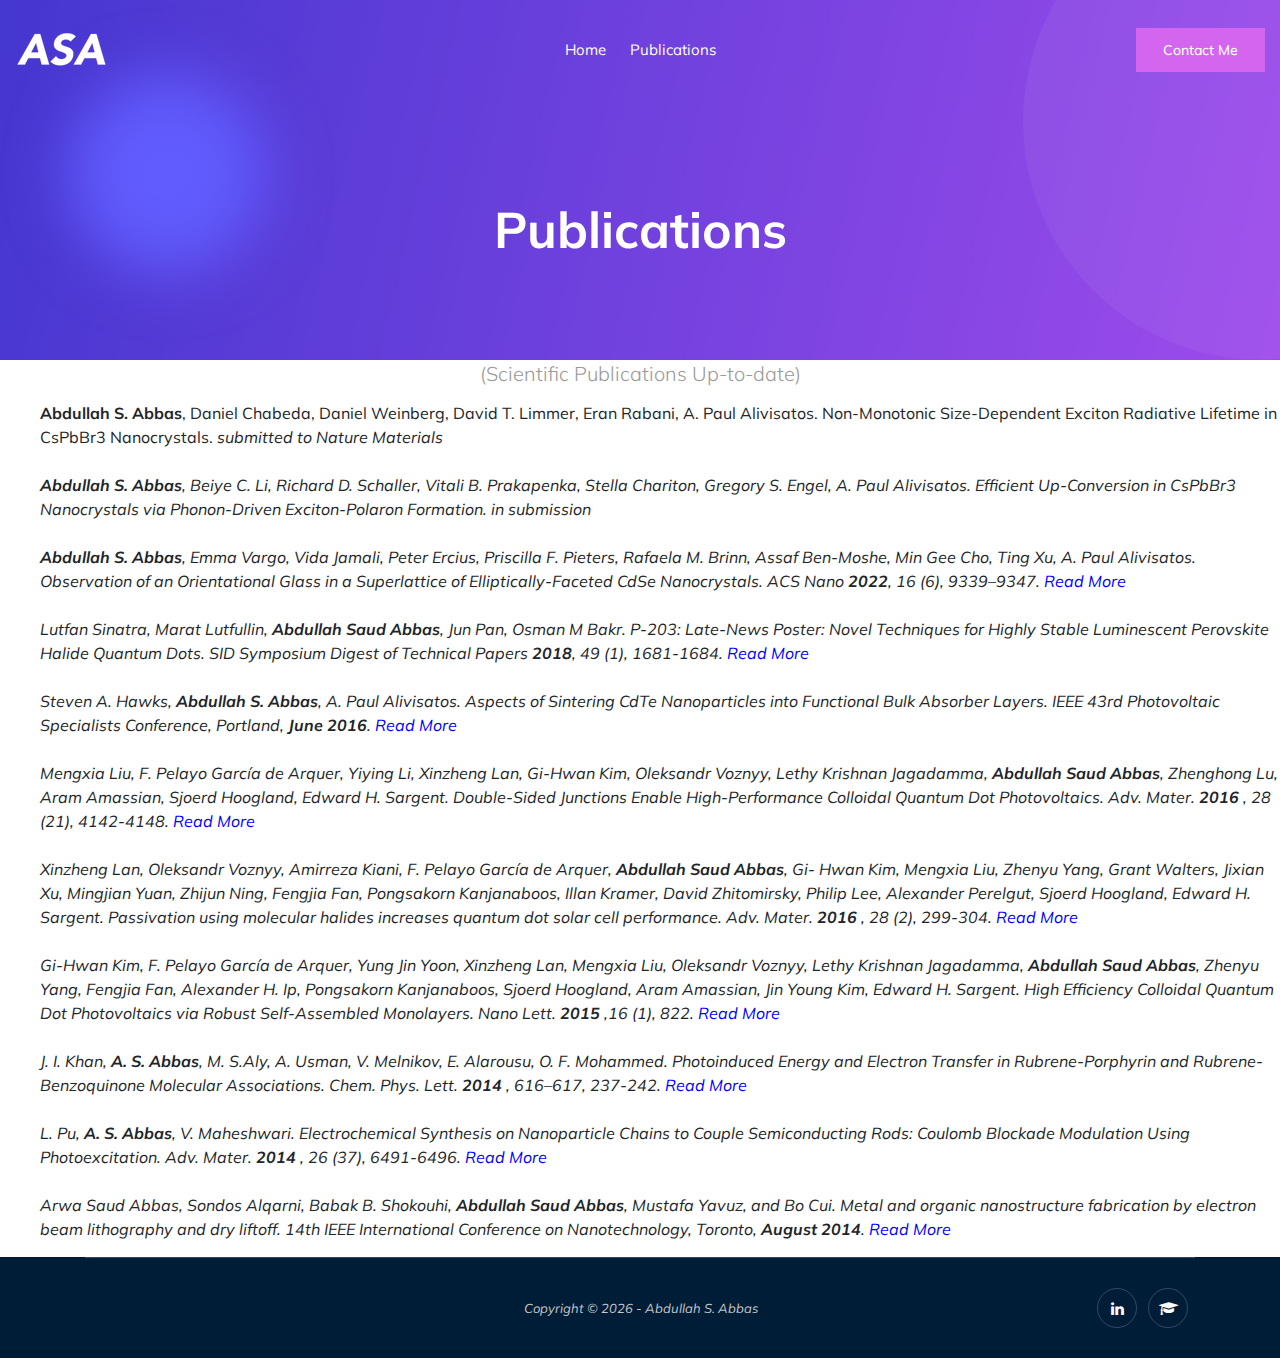
==== publications.html @ f36cd2f8 "Update publications.html" ====
<!doctype html>
<html class="no-js" lang="zxx">

<head>
    <meta charset="utf-8">
    <meta http-equiv="x-ua-compatible" content="ie=edge">
    <title>ASA</title>
    <meta name="description" content="">
    <meta name="viewport" content="width=device-width, initial-scale=1">

    <!-- <link rel="manifest" href="site.webmanifest"> -->
    <!-- Place favicon.ico in the root directory -->

    <!-- CSS here -->
    <link rel="stylesheet" href="css/bootstrap.min.css">
    <link rel="stylesheet" href="css/owl.carousel.min.css">
    <link rel="stylesheet" href="css/magnific-popup.css">
    <link rel="stylesheet" href="css/font-awesome.min.css">
    <link rel="stylesheet" href="css/themify-icons.css">
    <link rel="stylesheet" href="css/nice-select.css">
    <link rel="stylesheet" href="css/flaticon.css">
    <link rel="stylesheet" href="css/gijgo.css">
    <link rel="stylesheet" href="css/animate.min.css">
    <link rel="stylesheet" href="css/slick.css">
    <link rel="stylesheet" href="css/slicknav.css">
    <link rel="stylesheet" href="css/style.css">
    <!-- <link rel="stylesheet" href="css/responsive.css"> -->
</head>

<body>
    <!--[if lte IE 9]>
            <p class="browserupgrade">You are using an <strong>outdated</strong> browser. Please <a href="https://browsehappy.com/">upgrade your browser</a> to improve your experience and security.</p>
        <![endif]-->

    <!-- header-start -->
    <header>
        <div class="header-area ">
            <div id="sticky-header" class="main-header-area">
                <div class="container-fluid">
                    <div class="row align-items-center">
                        <div class="col-xl-3 col-lg-2">
                            <div class="logo">
                                <a href="index.html">
                                    <img src="img/logo.png" alt="">
                                </a>
                            </div>
                        </div>
                        <div class="col-xl-6 col-lg-7">
                            <div class="main-menu  d-none d-lg-block">
                                <nav>
                                    <ul id="navigation">
                                        <li><a class="active" href="index.html">home</a></li>
                                        <li><a href="publications.html">Publications</a></li>
                                    </ul>
                                </nav>
                            </div>
                        </div>
                        <div class="col-xl-3 col-lg-3 d-none d-lg-block">
                            <div class="Appointment">
                                <div class="book_btn d-none d-lg-block">
                                    <a  href = "mailto: abdullahsaudabbas@gmail.com">Contact Me</a>
                                </div>
                            </div>
                        </div>
                        <div class="col-12">
                            <div class="mobile_menu d-block d-lg-none"></div>
                        </div>
                    </div>

                </div>
            </div>
        </div>
    </header>
    <!-- header-end -->

    <!-- bradcam_area  -->
    <div class="bradcam_area bradcam_bg_1">
        <div class="container">
            <div class="row">
                <div class="col-xl-12">
                    <div class="bradcam_text text-center">
                        <h3>Publications</h3>
                    </div>
                </div>
            </div>
        </div>
    </div>
    <!-- /bradcam_area  -->
    <!-- Publication Page -->
		<div id="publication" class="publication">
			<div class="container"></div>
				<section>
					<div id="page-header" class="publication">
		     		<p style="font-size: 20px; color: #999; text-align: center;">(Scientific Publications Up-to-date)</p>
		     	</div>
		     	<div class="publist">
		     		<ol>
			<li><strong>Abdullah S. Abbas</strong>, Daniel Chabeda, Daniel Weinberg, David T. Limmer, Eran Rabani, A. Paul Alivisatos. 
                            Non-Monotonic Size-Dependent Exciton Radiative Lifetime in CsPbBr3 Nanocrystals.
                             <i>submitted to Nature Materials</li>
                            <br>

		     	<li><strong>Abdullah S. Abbas</strong>, Beiye C. Li, Richard D. Schaller, Vitali B. Prakapenka, Stella Chariton, Gregory S. Engel, A. Paul Alivisatos. 
                            Efficient Up-Conversion in CsPbBr3 Nanocrystals via Phonon-Driven Exciton-Polaron Formation.
                             <i>in submission</li>
                            <br>
					
                        <li><strong>Abdullah S. Abbas</strong>, Emma Vargo, Vida Jamali, Peter Ercius, Priscilla F. Pieters, Rafaela M. Brinn, Assaf Ben-Moshe, Min Gee Cho, Ting Xu, A. Paul Alivisatos. 
                            Observation of an Orientational Glass in a Superlattice of Elliptically-Faceted CdSe Nanocrystals.
                             <i>ACS Nano <strong>2022</strong>, 16 (6),</i> 9339–9347. <a href="https://pubs.acs.org/doi/full/10.1021/acsnano.2c02014" target="_blank" style="color:blue">Read More</a></li>
                            <br>

                        <li>Lutfan Sinatra, Marat Lutfullin, <strong> Abdullah Saud Abbas</strong>, Jun Pan, Osman M Bakr. 
                            P‐203: Late‐News Poster: Novel Techniques for Highly Stable Luminescent Perovskite Halide Quantum Dots.
                            <i>SID Symposium Digest of Technical Papers <strong>2018</strong>, 49 (1),</i> 1681-1684. <a href="https://sid.onlinelibrary.wiley.com/doi/abs/10.1002/sdtp.12463" target="_blank" style="color:blue">Read More</a></li>
                            <br>
		     			<li>Steven A. Hawks, <strong> Abdullah S. Abbas</strong>, A. Paul Alivisatos. Aspects of Sintering CdTe Nanoparticles
									into Functional Bulk Absorber Layers. <i>IEEE 43rd Photovoltaic Specialists Conference, Portland, <strong>June 2016</strong>.</i> <a href="http://ieeexplore.ieee.org/abstract/document/7749631/" target="_blank" style="color:blue">Read More</a></li> 
                                <br>
                        <li>Mengxia Liu, F. Pelayo García de Arquer, Yiying Li, Xinzheng Lan, Gi-Hwan Kim, Oleksandr Voznyy, Lethy
                                Krishnan Jagadamma, <strong>Abdullah Saud Abbas</strong>, Zhenghong Lu, Aram Amassian, Sjoerd Hoogland, Edward
                                H. Sargent. Double-Sided Junctions Enable High-Performance Colloidal Quantum Dot Photovoltaics.
                                <i>Adv. Mater. <strong>2016</strong> , 28 (21),</i> 4142-4148. <a href="http://onlinelibrary.wiley.com/doi/10.1002/adma.201506213/full" target="_blank" style="color:blue">Read More</a></li>
                                <br>
                        <li>Xinzheng Lan, Oleksandr Voznyy, Amirreza Kiani, F. Pelayo García de Arquer, <strong>Abdullah Saud Abbas</strong>, Gi-
                                Hwan Kim, Mengxia Liu, Zhenyu Yang, Grant Walters, Jixian Xu, Mingjian Yuan, Zhijun Ning, Fengjia Fan,
                                Pongsakorn Kanjanaboos, Illan Kramer, David Zhitomirsky, Philip Lee, Alexander Perelgut, Sjoerd Hoogland, Edward H. Sargent. Passivation using molecular halides increases quantum dot solar cell
                                performance. <i>Adv. Mater. <strong>2016</strong> , 28 (2),</i> 299-304. <a href="http://onlinelibrary.wiley.com/doi/10.1002/adma.201503657/full" target="_blank" style="color:blue">Read More</a></li>
                                <br>
                        <li>Gi-Hwan Kim, F. Pelayo García de Arquer, Yung Jin Yoon, Xinzheng Lan, Mengxia Liu, Oleksandr
                                Voznyy, Lethy Krishnan Jagadamma, <strong> Abdullah Saud Abbas</strong>, Zhenyu Yang, Fengjia Fan, Alexander H. Ip,
                                Pongsakorn Kanjanaboos, Sjoerd Hoogland, Aram Amassian, Jin Young Kim, Edward H. Sargent. High
                                Efficiency Colloidal Quantum Dot Photovoltaics via Robust Self-Assembled Monolayers. <i>Nano Lett. <strong>2015</strong> ,16 (1),</i> 822. <a href="http://pubs.acs.org/doi/abs/10.1021/acs.nanolett.5b03677" target="_blank" style="color:blue">Read More</a></li>
                                <br>
                        <li>J. I. Khan, <strong>A. S. Abbas</strong>, M. S.Aly, A. Usman, V. Melnikov, E. Alarousu, O. F. Mohammed.
                                Photoinduced Energy and Electron Transfer in Rubrene-Porphyrin and Rubrene-Benzoquinone Molecular
                                Associations. <i>Chem. Phys. Lett. <strong>2014</strong> , 616–617,</i> 237-242. <a href="http://www.sciencedirect.com/science/article/pii/S0009261414009002" target="_blank" style="color:blue">Read More</a></li>
                                <br>
                        <li>L. Pu, <strong>A. S. Abbas</strong>, V. Maheshwari. Electrochemical Synthesis on Nanoparticle Chains to Couple
                                Semiconducting Rods: Coulomb Blockade Modulation Using Photoexcitation. <i>Adv. Mater. <strong>2014</strong> , 26 (37),</i> 6491-6496. <a href="http://onlinelibrary.wiley.com/doi/10.1002/adma.201402034/full" target="_blank" style="color:blue">Read More</a></li>
                                <br>
                        <li>Arwa Saud Abbas, Sondos Alqarni, Babak B. Shokouhi, <strong>Abdullah Saud Abbas</strong>, Mustafa Yavuz, and Bo
                                Cui. Metal and organic nanostructure fabrication by electron beam lithography and dry liftoff. <i>14th IEEE
                                International Conference on Nanotechnology, Toronto, <strong>August 2014</strong>.</i> <a href="http://ieeexplore.ieee.org/abstract/document/6968083/" target="_blank" style="color:blue">Read More</a></li>
		     		</ol>
		    </section>
		  </div>
		</div>
    
    <!-- <div class="discuss_projects">
        <div class="container">
            <div class="row">
                <div class="col-xl-12">
                    <div class="project_text text-center">
                        <h3>Let’s discuss for a project</h3>
                        <p>Lorem ipsum dolor sit amet, consectetur adipiscing elit sed do eiusmod tempor <br> incididunt ut labore et dolore magna aliqua.</p>
                        <a class="boxed-btn3" href="#">Start Talking</a>
                    </div>
                </div>
            </div>
        </div>
    </div> -->

    <!-- footer start -->
    <footer class="footer">
        <div class="copy-right_text">
            <div class="container">
                <div class="footer_border"></div>
                    <div class="col-xl-12">
                        <div class="row text-center">
                            <p class="copy_right text-center"; style="margin:auto auto; padding-left: 100px;">
                                Copyright &copy; <script>document.write(new Date().getFullYear());</script> - Abdullah S. Abbas 
                            </p>
                            <div class="socail_links">
                                <ul>
                                    <li><a href="https://www.linkedin.com/in/abdullah-saud-abbas-59012340/" target="_blank"> <i class="fa fa-linkedin"></i> </a></li>
                                    <li><a href="https://scholar.google.com/citations?hl=en&user=E15Zx_EAAAAJ" target="_blank"> <i class="fa fa-graduation-cap"></i> </a></li>
                                </ul>
                            </div>
                        </div>
                    </div>
                </div>
            </div>
        </div>
    </footer>
    <!--/ footer end  -->

    <!-- JS here -->
    <script src="js/vendor/modernizr-3.5.0.min.js"></script>
    <script src="js/vendor/jquery-1.12.4.min.js"></script>
    <script src="js/popper.min.js"></script>
    <script src="js/bootstrap.min.js"></script>
    <script src="js/owl.carousel.min.js"></script>
    <script src="js/isotope.pkgd.min.js"></script>
    <script src="js/ajax-form.js"></script>
    <script src="js/waypoints.min.js"></script>
    <script src="js/jquery.counterup.min.js"></script>
    <script src="js/imagesloaded.pkgd.min.js"></script>
    <script src="js/scrollIt.js"></script>
    <script src="js/jquery.scrollUp.min.js"></script>
    <script src="js/wow.min.js"></script>
    <script src="js/nice-select.min.js"></script>
    <script src="js/jquery.slicknav.min.js"></script>
    <script src="js/jquery.magnific-popup.min.js"></script>
    <script src="js/plugins.js"></script>
    <script src="js/gijgo.min.js"></script>

    <!--contact js-->
    <script src="js/contact.js"></script>
    <script src="js/jquery.ajaxchimp.min.js"></script>
    <script src="js/jquery.form.js"></script>
    <script src="js/jquery.validate.min.js"></script>
    <script src="js/mail-script.js"></script>

    <script src="js/main.js"></script>
</body>

</html>
---- css/themify-icons.css ----
@font-face {
	font-family: 'themify';
	src:url('../fonts/themify.eot?-fvbane');
	src:url('../fonts/themify.eot?#iefix-fvbane') format('embedded-opentype'),
		url('../fonts/themify.woff?-fvbane') format('woff'),
		url('../fonts/themify.ttf?-fvbane') format('truetype'),
		url('../fonts/themify.svg?-fvbane#themify') format('svg');
	font-weight: normal;
	font-style: normal;
}

[class^="ti-"], [class*=" ti-"] {
	font-family: 'themify';
	/* speak: none; */
	font-style: normal;
	font-weight: normal;
	font-variant: normal;
	text-transform: none;
	line-height: 1;

	/* Better Font Rendering =========== */
	-webkit-font-smoothing: antialiased;
	-moz-osx-font-smoothing: grayscale;
}

.ti-wand:before {
	content: "\e600";
}
.ti-volume:before {
	content: "\e601";
}
.ti-user:before {
	content: "\e602";
}
.ti-unlock:before {
	content: "\e603";
}
.ti-unlink:before {
	content: "\e604";
}
.ti-trash:before {
	content: "\e605";
}
.ti-thought:before {
	content: "\e606";
}
.ti-target:before {
	content: "\e607";
}
.ti-tag:before {
	content: "\e608";
}
.ti-tablet:before {
	content: "\e609";
}
.ti-star:before {
	content: "\e60a";
}
.ti-spray:before {
	content: "\e60b";
}
.ti-signal:before {
	content: "\e60c";
}
.ti-shopping-cart:before {
	content: "\e60d";
}
.ti-shopping-cart-full:before {
	content: "\e60e";
}
.ti-settings:before {
	content: "\e60f";
}
.ti-search:before {
	content: "\e610";
}
.ti-zoom-in:before {
	content: "\e611";
}
.ti-zoom-out:before {
	content: "\e612";
}
.ti-cut:before {
	content: "\e613";
}
.ti-ruler:before {
	content: "\e614";
}
.ti-ruler-pencil:before {
	content: "\e615";
}
.ti-ruler-alt:before {
	content: "\e616";
}
.ti-bookmark:before {
	content: "\e617";
}
.ti-bookmark-alt:before {
	content: "\e618";
}
.ti-reload:before {
	content: "\e619";
}
.ti-plus:before {
	content: "\e61a";
}
.ti-pin:before {
	content: "\e61b";
}
.ti-pencil:before {
	content: "\e61c";
}
.ti-pencil-alt:before {
	content: "\e61d";
}
.ti-paint-roller:before {
	content: "\e61e";
}
.ti-paint-bucket:before {
	content: "\e61f";
}
.ti-na:before {
	content: "\e620";
}
.ti-mobile:before {
	content: "\e621";
}
.ti-minus:before {
	content: "\e622";
}
.ti-medall:before {
	content: "\e623";
}
.ti-medall-alt:before {
	content: "\e624";
}
.ti-marker:before {
	content: "\e625";
}
.ti-marker-alt:before {
	content: "\e626";
}
.ti-arrow-up:before {
	content: "\e627";
}
.ti-arrow-right:before {
	content: "\e628";
}
.ti-arrow-left:before {
	content: "\e629";
}
.ti-arrow-down:before {
	content: "\e62a";
}
.ti-lock:before {
	content: "\e62b";
}
.ti-location-arrow:before {
	content: "\e62c";
}
.ti-link:before {
	content: "\e62d";
}
.ti-layout:before {
	content: "\e62e";
}
.ti-layers:before {
	content: "\e62f";
}
.ti-layers-alt:before {
	content: "\e630";
}
.ti-key:before {
	content: "\e631";
}
.ti-import:before {
	content: "\e632";
}
.ti-image:before {
	content: "\e633";
}
.ti-heart:before {
	content: "\e634";
}
.ti-heart-broken:before {
	content: "\e635";
}
.ti-hand-stop:before {
	content: "\e636";
}
.ti-hand-open:before {
	content: "\e637";
}
.ti-hand-drag:before {
	content: "\e638";
}
.ti-folder:before {
	content: "\e639";
}
.ti-flag:before {
	content: "\e63a";
}
.ti-flag-alt:before {
	content: "\e63b";
}
.ti-flag-alt-2:before {
	content: "\e63c";
}
.ti-eye:before {
	content: "\e63d";
}
.ti-export:before {
	content: "\e63e";
}
.ti-exchange-vertical:before {
	content: "\e63f";
}
.ti-desktop:before {
	content: "\e640";
}
.ti-cup:before {
	content: "\e641";
}
.ti-crown:before {
	content: "\e642";
}
.ti-comments:before {
	content: "\e643";
}
.ti-comment:before {
	content: "\e644";
}
.ti-comment-alt:before {
	content: "\e645";
}
.ti-close:before {
	content: "\e646";
}
.ti-clip:before {
	content: "\e647";
}
.ti-angle-up:before {
	content: "\e648";
}
.ti-angle-right:before {
	content: "\e649";
}
.ti-angle-left:before {
	content: "\e64a";
}
.ti-angle-down:before {
	content: "\e64b";
}
.ti-check:before {
	content: "\e64c";
}
.ti-check-box:before {
	content: "\e64d";
}
.ti-camera:before {
	content: "\e64e";
}
.ti-announcement:before {
	content: "\e64f";
}
.ti-brush:before {
	content: "\e650";
}
.ti-briefcase:before {
	content: "\e651";
}
.ti-bolt:before {
	content: "\e652";
}
.ti-bolt-alt:before {
	content: "\e653";
}
.ti-blackboard:before {
	content: "\e654";
}
.ti-bag:before {
	content: "\e655";
}
.ti-move:before {
	content: "\e656";
}
.ti-arrows-vertical:before {
	content: "\e657";
}
.ti-arrows-horizontal:before {
	content: "\e658";
}
.ti-fullscreen:before {
	content: "\e659";
}
.ti-arrow-top-right:before {
	content: "\e65a";
}
.ti-arrow-top-left:before {
	content: "\e65b";
}
.ti-arrow-circle-up:before {
	content: "\e65c";
}
.ti-arrow-circle-right:before {
	content: "\e65d";
}
.ti-arrow-circle-left:before {
	content: "\e65e";
}
.ti-arrow-circle-down:before {
	content: "\e65f";
}
.ti-angle-double-up:before {
	content: "\e660";
}
.ti-angle-double-right:before {
	content: "\e661";
}
.ti-angle-double-left:before {
	content: "\e662";
}
.ti-angle-double-down:before {
	content: "\e663";
}
.ti-zip:before {
	content: "\e664";
}
.ti-world:before {
	content: "\e665";
}
.ti-wheelchair:before {
	content: "\e666";
}
.ti-view-list:before {
	content: "\e667";
}
.ti-view-list-alt:before {
	content: "\e668";
}
.ti-view-grid:before {
	content: "\e669";
}
.ti-uppercase:before {
	content: "\e66a";
}
.ti-upload:before {
	content: "\e66b";
}
.ti-underline:before {
	content: "\e66c";
}
.ti-truck:before {
	content: "\e66d";
}
.ti-timer:before {
	content: "\e66e";
}
.ti-ticket:before {
	content: "\e66f";
}
.ti-thumb-up:before {
	content: "\e670";
}
.ti-thumb-down:before {
	content: "\e671";
}
.ti-text:before {
	content: "\e672";
}
.ti-stats-up:before {
	content: "\e673";
}
.ti-stats-down:before {
	content: "\e674";
}
.ti-split-v:before {
	content: "\e675";
}
.ti-split-h:before {
	content: "\e676";
}
.ti-smallcap:before {
	content: "\e677";
}
.ti-shine:before {
	content: "\e678";
}
.ti-shift-right:before {
	content: "\e679";
}
.ti-shift-left:before {
	content: "\e67a";
}
.ti-shield:before {
	content: "\e67b";
}
.ti-notepad:before {
	content: "\e67c";
}
.ti-server:before {
	content: "\e67d";
}
.ti-quote-right:before {
	content: "\e67e";
}
.ti-quote-left:before {
	content: "\e67f";
}
.ti-pulse:before {
	content: "\e680";
}
.ti-printer:before {
	content: "\e681";
}
.ti-power-off:before {
	content: "\e682";
}
.ti-plug:before {
	content: "\e683";
}
.ti-pie-chart:before {
	content: "\e684";
}
.ti-paragraph:before {
	content: "\e685";
}
.ti-panel:before {
	content: "\e686";
}
.ti-package:before {
	content: "\e687";
}
.ti-music:before {
	content: "\e688";
}
.ti-music-alt:before {
	content: "\e689";
}
.ti-mouse:before {
	content: "\e68a";
}
.ti-mouse-alt:before {
	content: "\e68b";
}
.ti-money:before {
	content: "\e68c";
}
.ti-microphone:before {
	content: "\e68d";
}
.ti-menu:before {
	content: "\e68e";
}
.ti-menu-alt:before {
	content: "\e68f";
}
.ti-map:before {
	content: "\e690";
}
.ti-map-alt:before {
	content: "\e691";
}
.ti-loop:before {
	content: "\e692";
}
.ti-location-pin:before {
	content: "\e693";
}
.ti-list:before {
	content: "\e694";
}
.ti-light-bulb:before {
	content: "\e695";
}
.ti-Italic:before {
	content: "\e696";
}
.ti-info:before {
	content: "\e697";
}
.ti-infinite:before {
	content: "\e698";
}
.ti-id-badge:before {
	content: "\e699";
}
.ti-hummer:before {
	content: "\e69a";
}
.ti-home:before {
	content: "\e69b";
}
.ti-help:before {
	content: "\e69c";
}
.ti-headphone:before {
	content: "\e69d";
}
.ti-harddrives:before {
	content: "\e69e";
}
.ti-harddrive:before {
	content: "\e69f";
}
.ti-gift:before {
	content: "\e6a0";
}
.ti-game:before {
	content: "\e6a1";
}
.ti-filter:before {
	content: "\e6a2";
}
.ti-files:before {
	content: "\e6a3";
}
.ti-file:before {
	content: "\e6a4";
}
.ti-eraser:before {
	content: "\e6a5";
}
.ti-envelope:before {
	content: "\e6a6";
}
.ti-download:before {
	content: "\e6a7";
}
.ti-direction:before {
	content: "\e6a8";
}
.ti-direction-alt:before {
	content: "\e6a9";
}
.ti-dashboard:before {
	content: "\e6aa";
}
.ti-control-stop:before {
	content: "\e6ab";
}
.ti-control-shuffle:before {
	content: "\e6ac";
}
.ti-control-play:before {
	content: "\e6ad";
}
.ti-control-pause:before {
	content: "\e6ae";
}
.ti-control-forward:before {
	content: "\e6af";
}
.ti-control-backward:before {
	content: "\e6b0";
}
.ti-cloud:before {
	content: "\e6b1";
}
.ti-cloud-up:before {
	content: "\e6b2";
}
.ti-cloud-down:before {
	content: "\e6b3";
}
.ti-clipboard:before {
	content: "\e6b4";
}
.ti-car:before {
	content: "\e6b5";
}
.ti-calendar:before {
	content: "\e6b6";
}
.ti-book:before {
	content: "\e6b7";
}
.ti-bell:before {
	content: "\e6b8";
}
.ti-basketball:before {
	content: "\e6b9";
}
.ti-bar-chart:before {
	content: "\e6ba";
}
.ti-bar-chart-alt:before {
	content: "\e6bb";
}
.ti-back-right:before {
	content: "\e6bc";
}
.ti-back-left:before {
	content: "\e6bd";
}
.ti-arrows-corner:before {
	content: "\e6be";
}
.ti-archive:before {
	content: "\e6bf";
}
.ti-anchor:before {
	content: "\e6c0";
}
.ti-align-right:before {
	content: "\e6c1";
}
.ti-align-left:before {
	content: "\e6c2";
}
.ti-align-justify:before {
	content: "\e6c3";
}
.ti-align-center:before {
	content: "\e6c4";
}
.ti-alert:before {
	content: "\e6c5";
}
.ti-alarm-clock:before {
	content: "\e6c6";
}
.ti-agenda:before {
	content: "\e6c7";
}
.ti-write:before {
	content: "\e6c8";
}
.ti-window:before {
	content: "\e6c9";
}
.ti-widgetized:before {
	content: "\e6ca";
}
.ti-widget:before {
	content: "\e6cb";
}
.ti-widget-alt:before {
	content: "\e6cc";
}
.ti-wallet:before {
	content: "\e6cd";
}
.ti-video-clapper:before {
	content: "\e6ce";
}
.ti-video-camera:before {
	content: "\e6cf";
}
.ti-vector:before {
	content: "\e6d0";
}
.ti-themify-logo:before {
	content: "\e6d1";
}
.ti-themify-favicon:before {
	content: "\e6d2";
}
.ti-themify-favicon-alt:before {
	content: "\e6d3";
}
.ti-support:before {
	content: "\e6d4";
}
.ti-stamp:before {
	content: "\e6d5";
}
.ti-split-v-alt:before {
	content: "\e6d6";
}
.ti-slice:before {
	content: "\e6d7";
}
.ti-shortcode:before {
	content: "\e6d8";
}
.ti-shift-right-alt:before {
	content: "\e6d9";
}
.ti-shift-left-alt:before {
	content: "\e6da";
}
.ti-ruler-alt-2:before {
	content: "\e6db";
}
.ti-receipt:before {
	content: "\e6dc";
}
.ti-pin2:before {
	content: "\e6dd";
}
.ti-pin-alt:before {
	content: "\e6de";
}
.ti-pencil-alt2:before {
	content: "\e6df";
}
.ti-palette:before {
	content: "\e6e0";
}
.ti-more:before {
	content: "\e6e1";
}
.ti-more-alt:before {
	content: "\e6e2";
}
.ti-microphone-alt:before {
	content: "\e6e3";
}
.ti-magnet:before {
	content: "\e6e4";
}
.ti-line-double:before {
	content: "\e6e5";
}
.ti-line-dotted:before {
	content: "\e6e6";
}
.ti-line-dashed:before {
	content: "\e6e7";
}
.ti-layout-width-full:before {
	content: "\e6e8";
}
.ti-layout-width-default:before {
	content: "\e6e9";
}
.ti-layout-width-default-alt:before {
	content: "\e6ea";
}
.ti-layout-tab:before {
	content: "\e6eb";
}
.ti-layout-tab-window:before {
	content: "\e6ec";
}
.ti-layout-tab-v:before {
	content: "\e6ed";
}
.ti-layout-tab-min:before {
	content: "\e6ee";
}
.ti-layout-slider:before {
	content: "\e6ef";
}
.ti-layout-slider-alt:before {
	content: "\e6f0";
}
.ti-layout-sidebar-right:before {
	content: "\e6f1";
}
.ti-layout-sidebar-none:before {
	content: "\e6f2";
}
.ti-layout-sidebar-left:before {
	content: "\e6f3";
}
.ti-layout-placeholder:before {
	content: "\e6f4";
}
.ti-layout-menu:before {
	content: "\e6f5";
}
.ti-layout-menu-v:before {
	content: "\e6f6";
}
.ti-layout-menu-separated:before {
	content: "\e6f7";
}
.ti-layout-menu-full:before {
	content: "\e6f8";
}
.ti-layout-media-right-alt:before {
	content: "\e6f9";
}
.ti-layout-media-right:before {
	content: "\e6fa";
}
.ti-layout-media-overlay:before {
	content: "\e6fb";
}
.ti-layout-media-overlay-alt:before {
	content: "\e6fc";
}
.ti-layout-media-overlay-alt-2:before {
	content: "\e6fd";
}
.ti-layout-media-left-alt:before {
	content: "\e6fe";
}
.ti-layout-media-left:before {
	content: "\e6ff";
}
.ti-layout-media-center-alt:before {
	content: "\e700";
}
.ti-layout-media-center:before {
	content: "\e701";
}
.ti-layout-list-thumb:before {
	content: "\e702";
}
.ti-layout-list-thumb-alt:before {
	content: "\e703";
}
.ti-layout-list-post:before {
	content: "\e704";
}
.ti-layout-list-large-image:before {
	content: "\e705";
}
.ti-layout-line-solid:before {
	content: "\e706";
}
.ti-layout-grid4:before {
	content: "\e707";
}
.ti-layout-grid3:before {
	content: "\e708";
}
.ti-layout-grid2:before {
	content: "\e709";
}
.ti-layout-grid2-thumb:before {
	content: "\e70a";
}
.ti-layout-cta-right:before {
	content: "\e70b";
}
.ti-layout-cta-left:before {
	content: "\e70c";
}
.ti-layout-cta-center:before {
	content: "\e70d";
}
.ti-layout-cta-btn-right:before {
	content: "\e70e";
}
.ti-layout-cta-btn-left:before {
	content: "\e70f";
}
.ti-layout-column4:before {
	content: "\e710";
}
.ti-layout-column3:before {
	content: "\e711";
}
.ti-layout-column2:before {
	content: "\e712";
}
.ti-layout-accordion-separated:before {
	content: "\e713";
}
.ti-layout-accordion-merged:before {
	content: "\e714";
}
.ti-layout-accordion-list:before {
	content: "\e715";
}
.ti-ink-pen:before {
	content: "\e716";
}
.ti-info-alt:before {
	content: "\e717";
}
.ti-help-alt:before {
	content: "\e718";
}
.ti-headphone-alt:before {
	content: "\e719";
}
.ti-hand-point-up:before {
	content: "\e71a";
}
.ti-hand-point-right:before {
	content: "\e71b";
}
.ti-hand-point-left:before {
	content: "\e71c";
}
.ti-hand-point-down:before {
	content: "\e71d";
}
.ti-gallery:before {
	content: "\e71e";
}
.ti-face-smile:before {
	content: "\e71f";
}
.ti-face-sad:before {
	content: "\e720";
}
.ti-credit-card:before {
	content: "\e721";
}
.ti-control-skip-forward:before {
	content: "\e722";
}
.ti-control-skip-backward:before {
	content: "\e723";
}
.ti-control-record:before {
	content: "\e724";
}
.ti-control-eject:before {
	content: "\e725";
}
.ti-comments-smiley:before {
	content: "\e726";
}
.ti-brush-alt:before {
	content: "\e727";
}
.ti-youtube:before {
	content: "\e728";
}
.ti-vimeo:before {
	content: "\e729";
}
.ti-twitter:before {
	content: "\e72a";
}
.ti-time:before {
	content: "\e72b";
}
.ti-tumblr:before {
	content: "\e72c";
}
.ti-skype:before {
	content: "\e72d";
}
.ti-share:before {
	content: "\e72e";
}
.ti-share-alt:before {
	content: "\e72f";
}
.ti-rocket:before {
	content: "\e730";
}
.ti-pinterest:before {
	content: "\e731";
}
.ti-new-window:before {
	content: "\e732";
}
.ti-microsoft:before {
	content: "\e733";
}
.ti-list-ol:before {
	content: "\e734";
}
.ti-linkedin:before {
	content: "\e735";
}
.ti-layout-sidebar-2:before {
	content: "\e736";
}
.ti-layout-grid4-alt:before {
	content: "\e737";
}
.ti-layout-grid3-alt:before {
	content: "\e738";
}
.ti-layout-grid2-alt:before {
	content: "\e739";
}
.ti-layout-column4-alt:before {
	content: "\e73a";
}
.ti-layout-column3-alt:before {
	content: "\e73b";
}
.ti-layout-column2-alt:before {
	content: "\e73c";
}
.ti-instagram:before {
	content: "\e73d";
}
.ti-google:before {
	content: "\e73e";
}
.ti-github:before {
	content: "\e73f";
}
.ti-flickr:before {
	content: "\e740";
}
.ti-facebook:before {
	content: "\e741";
}
.ti-dropbox:before {
	content: "\e742";
}
.ti-dribbble:before {
	content: "\e743";
}
.ti-apple:before {
	content: "\e744";
}
.ti-android:before {
	content: "\e745";
}
.ti-save:before {
	content: "\e746";
}
.ti-save-alt:before {
	content: "\e747";
}
.ti-yahoo:before {
	content: "\e748";
}
.ti-wordpress:before {
	content: "\e749";
}
.ti-vimeo-alt:before {
	content: "\e74a";
}
.ti-twitter-alt:before {
	content: "\e74b";
}
.ti-tumblr-alt:before {
	content: "\e74c";
}
.ti-trello:before {
	content: "\e74d";
}
.ti-stack-overflow:before {
	content: "\e74e";
}
.ti-soundcloud:before {
	content: "\e74f";
}
.ti-sharethis:before {
	content: "\e750";
}
.ti-sharethis-alt:before {
	content: "\e751";
}
.ti-reddit:before {
	content: "\e752";
}
.ti-pinterest-alt:before {
	content: "\e753";
}
.ti-microsoft-alt:before {
	content: "\e754";
}
.ti-linux:before {
	content: "\e755";
}
.ti-jsfiddle:before {
	content: "\e756";
}
.ti-joomla:before {
	content: "\e757";
}
.ti-html5:before {
	content: "\e758";
}
.ti-flickr-alt:before {
	content: "\e759";
}
.ti-email:before {
	content: "\e75a";
}
.ti-drupal:before {
	content: "\e75b";
}
.ti-dropbox-alt:before {
	content: "\e75c";
}
.ti-css3:before {
	content: "\e75d";
}
.ti-rss:before {
	content: "\e75e";
}
.ti-rss-alt:before {
	content: "\e75f";
}
---- css/nice-select.css ----
.nice-select {
  -webkit-tap-highlight-color: transparent;
  background-color: #fff;
  border-radius: 5px;
  border: solid 1px #e8e8e8;
  box-sizing: border-box;
  clear: both;
  cursor: pointer;
  display: block;
  float: left;
  font-family: inherit;
  font-size: 14px;
  font-weight: normal;
  height: 42px;
  line-height: 40px;
  outline: none;
  padding-left: 18px;
  padding-right: 30px;
  position: relative;
  text-align: left !important;
  -webkit-transition: all 0.2s ease-in-out;
  transition: all 0.2s ease-in-out;
  -webkit-user-select: none;
     -moz-user-select: none;
      -ms-user-select: none;
          user-select: none;
  white-space: nowrap;
  width: auto; }
  .nice-select:hover {
    border-color: #dbdbdb; }
  .nice-select:active, .nice-select.open, .nice-select:focus {
    border-color: #999; }


  .nice-select.disabled {
    border-color: #ededed;
    color: #999;
    pointer-events: none; }
    .nice-select.disabled:after {
      border-color: #cccccc; }
  .nice-select.wide {
    width: 100%; }
    .nice-select.wide .list {
      left: 0 !important;
      right: 0 !important; }
  .nice-select.right {
    float: right; }
    .nice-select.right .list {
      left: auto;
      right: 0; }
  .nice-select.small {
    font-size: 12px;
    height: 36px;
    line-height: 34px; }
    .nice-select.small:after {
      height: 4px;
      width: 4px; }
    .nice-select.small .option {
      line-height: 34px;
      min-height: 34px; }
  .nice-select .list {
    background-color: #fff;
    border-radius: 5px;
    box-shadow: 0 0 0 1px rgba(68, 68, 68, 0.11);
    box-sizing: border-box;
    margin-top: 4px;
    opacity: 0;
    overflow: hidden;
    padding: 0;
    pointer-events: none;
    position: absolute;
    top: 100%;
    left: 0;
    -webkit-transform-origin: 50% 0;
        -ms-transform-origin: 50% 0;
            transform-origin: 50% 0;
    -webkit-transform: scale(0.75) translateY(-21px);
        -ms-transform: scale(0.75) translateY(-21px);
            transform: scale(0.75) translateY(-21px);
    -webkit-transition: all 0.2s cubic-bezier(0.5, 0, 0, 1.25), opacity 0.15s ease-out;
    transition: all 0.2s cubic-bezier(0.5, 0, 0, 1.25), opacity 0.15s ease-out;
    z-index: 9; }
    .nice-select .list:hover .option:not(:hover) {
      background-color: transparent !important; }
  .nice-select .option {
    cursor: pointer;
    font-weight: 400;
    line-height: 40px;
    list-style: none;
    min-height: 40px;
    outline: none;
    padding-left: 18px;
    padding-right: 29px;
    text-align: left;
    -webkit-transition: all 0.2s;
    transition: all 0.2s; }
    .nice-select .option:hover, .nice-select .option.focus, .nice-select .option.selected.focus {
      background-color: #f6f6f6; }
    .nice-select .option.selected {
      font-weight: bold; }
    .nice-select .option.disabled {
      background-color: transparent;
      color: #999;
      cursor: default; }

.no-csspointerevents .nice-select .list {
  display: none; }

.no-csspointerevents .nice-select.open .list {
  display: block; }





  /* ,,,,,,,,,,,,,,,, */


  .nice-select:after {
    content: "\e64b";
    display: block;
    height: 5px;
    margin-top: -5px;
    pointer-events: none;
    position: absolute;
    right: 30px;
    top: 8px;
    transition: all 0.15s ease-in-out;
    width: 5px;
    font-family: 'themify';
    color: #ddd; }

    .nice-select.open:after {
 }
    .nice-select.open .list {
      opacity: 1;
      pointer-events: auto;
      -webkit-transform: scale(1) translateY(0);
          -ms-transform: scale(1) translateY(0);
              transform: scale(1) translateY(0); }
---- css/flaticon.css ----
/*
  	Flaticon icon font: Flaticon
  	Creation date: 07/09/2019 08:07
  	*/

	  @font-face {
		font-family: "Flaticon";
		src: url("../fonts/Flaticon.eot");
		src: url("../fonts/Flaticon.eot");
		src: url("../fonts/Flaticon.eot?#iefix") format("embedded-opentype"),
			 url("../fonts/Flaticon.woff2") format("woff2"),
			 url("../fonts/Flaticon.woff") format("woff"),
			 url("../fonts/Flaticon.ttf") format("truetype"),
			 url("../fonts/Flaticon.svg#Flaticon") format("svg");
		font-weight: normal;
		font-style: normal;
	  }
	  
	  @media screen and (-webkit-min-device-pixel-ratio:0) {
		@font-face {
		  font-family: "Flaticon";
		  src: url("./Flaticon.svg#Flaticon") format("svg");
		}
	  }
	  
	  [class^="flaticon-"]:before, [class*=" flaticon-"]:before,
	  [class^="flaticon-"]:after, [class*=" flaticon-"]:after {   
		font-family: Flaticon;
			  font-size: 20px;
	  font-style: normal;
	  margin-left: 20px;
	  }
	  
	.flaticon-legal-paper:before {
		content: "\e001";
	}
	.flaticon-case:before {
		content: "\e002";
	}
	.flaticon-survey:before {
		content: "\e003";
	}
	.flaticon-bar-chart:before {
		content: "\e004";
	}
	.flaticon-controls:before {
		content: "\e005";
	}
	.flaticon-puzzle:before {
		content: "\e006";
	}
	.flaticon-right:before {
		content: "\e007";
	}
---- css/gijgo.css ----
.gj-button {
    background-color: #f5f5f5;
    border: 1px solid #ddd;
    color: #000;
    border-radius: 3px;
    padding: 6px 10px;
    cursor: pointer;
}

.gj-unselectable {
    -webkit-touch-callout: none;
    -webkit-user-select: none;
    -khtml-user-select: none;
    -moz-user-select: none;
    -ms-user-select: none;
    user-select: none;
}

.gj-row {
    display: -webkit-box;
    display: -ms-flexbox;
    display: flex;
    -ms-flex-wrap: wrap;
    flex-wrap: wrap;
}

.gj-margin-left-5 {
    margin-left: 5px;
}

.gj-margin-left-10 {
    margin-left: 10px;
}

.gj-width-full {
    width: 100%;
}

.gj-cursor-pointer {
    cursor: pointer;
}

.gj-text-align-center {
    text-align: center;
}

.gj-font-size-16 {
    font-size: 16px;
}

.gj-hidden {
    display: none;
}

/** Material Design */
.gj-button-md {
    background: 0 0;
    border: none;
    border-radius: 2px;
    color: rgba(0, 0, 0, 0.87);
    position: relative;
    height: 36px;
    margin: 0;
    min-width: 64px;
    padding: 0 16px;
    display: inline-block;
    font-family: "Roboto","Helvetica","Arial",sans-serif;
    font-size: 1rem;
    font-weight: 500;
    text-transform: uppercase;
    letter-spacing: 0;
    overflow: hidden;
    will-change: box-shadow;
    transition: box-shadow .2s cubic-bezier(.4,0,1,1),background-color .2s cubic-bezier(.4,0,.2,1),color .2s cubic-bezier(.4,0,.2,1);
    outline: none;
    cursor: pointer;
    text-decoration: none;
    text-align: center;
    line-height: 36px;
    vertical-align: middle;
    overflow: hidden;
    -webkit-user-select: none;
    -moz-user-select: none;
    -ms-user-select: none;
    user-select: none;
}

.gj-button-md:hover {
    background-color: rgba(158,158,158,.2);
}

.gj-button-md:disabled {
    color: rgba(0,0,0,.26);
    background: 0 0;
}

.gj-button-md .material-icons,
.gj-button-md .gj-icon {
    vertical-align: middle;
    /*font-size: 1.3rem;
    margin-right: 4px;*/
}

.gj-button-md.gj-button-md-icon {
    width: 24px;
    height: 31px;
    min-width: 24px;
    padding: 0px;
    display: table;
}

.gj-button-md.gj-button-md-icon .material-icons,
.gj-button-md.gj-button-md-icon .gj-icon {
    display: table-cell;
    margin-right: 0px;
    width: 24px;
    height: 24px;
}

.gj-button-md.active {
    background-color: rgba(158,158,158,.4);
}

.gj-button-md-group {
    position: relative;
    display: inline-block;
    vertical-align: middle;
}

.gj-textbox-md {
    border: none;
    border-bottom: 1px solid rgba(0,0,0,.42);
    display: block;
    font-family: "Helvetica","Arial",sans-serif;
    font-size: 16px;
    line-height: 16px;
    padding: 4px 0px;
    margin: 0;
    width: 100%;
    background: 0 0;
    text-align: left;
    color: rgba(0,0,0,.87);
}

.gj-textbox-md:focus,
.gj-textbox-md:active {
    border-bottom: 2px solid rgba(0,0,0,.42);
    outline: none;
}

.gj-textbox-md::placeholder {
    color: #8e8e8e;
}

.gj-textbox-md:-ms-input-placeholder {
    color: #8e8e8e;
}

.gj-textbox-md::-ms-input-placeholder {
    color: #8e8e8e;
}

.gj-md-spacer-24 {
    min-width: 24px;
    width: 24px;
    display: inline-block;
}

.gj-md-spacer-32 {
    min-width: 32px;
    width: 32px;
    display: inline-block;
}

.gj-modal {
    position: fixed;
    top: 0;
    right: 0;
    bottom: 0;
    left: 0;
    z-index: 1203;
    display: none;
    overflow: hidden;
    -webkit-overflow-scrolling: touch;
    outline: 0;
    background-color: rgba(0, 0, 0, 0.54118);
    transition: 200ms ease opacity;
    will-change: opacity;
}

/* List */
ul.gj-list li [data-role="wrapper"] {
    display: table;
    width: 100%;
}

ul.gj-list li [data-role="checkbox"] {
    display: table-cell;
    vertical-align:middle;
    text-align:center;
}

ul.gj-list li [data-role="image"] {
    display: table-cell;
    vertical-align:middle;
    text-align:center;
}

ul.gj-list li [data-role="display"] {
    display: table-cell;
    vertical-align:middle;
    cursor: pointer;
}

ul.gj-list li [data-role="display"]:empty:before {
  content: "\200b"; /* unicode zero width space character */
}

/* List - Bootstrap */
ul.gj-list-bootstrap {
    padding-left: 0px;
    margin-bottom: 0px;
}

ul.gj-list-bootstrap li {
    padding: 0px;
}

ul.gj-list-bootstrap li [data-role="wrapper"] {
    padding: 0px 10px;
}

ul.gj-list-bootstrap li [data-role="checkbox"] {
    width: 24px;
    padding: 3px;
}

ul.gj-list-bootstrap li [data-role="image"] {
    width: 24px;
    height: 24px;
}

ul.gj-list-bootstrap li [data-role="display"] {
    padding: 8px 0px 8px 4px;
}

.list-group-item.active ul li, .list-group-item.active:focus ul li, .list-group-item.active:hover ul li {
    text-shadow: none;
    color:initial;
}

/* List - Material Design */
ul.gj-list-md {
    padding: 0px;
    list-style: none;
    list-style-type: none;
    line-height: 24px;
    letter-spacing: 0;
    color: #616161; /* Gray 700 */
}

ul.gj-list-md li {
    display: list-item;
    list-style-type: none;
    padding: 0px;
    min-height: unset;
    box-sizing: border-box;
    align-items: center;
    cursor: default;
    overflow: hidden;

    font-family: "Roboto","Helvetica","Arial",sans-serif;
    font-size: 16px;
    font-weight: 400;
    letter-spacing: .04em;
    line-height: 1;
    
    -webkit-flex-direction: row;
    -ms-flex-direction: row;
    flex-direction: row;
    -webkit-flex-wrap: nowrap;
    -ms-flex-wrap: nowrap;
    flex-wrap: nowrap;
}

ul.gj-list-md li [data-role="checkbox"] {
    height: 24px;
    width: 24px;
}

ul.gj-list-md li [data-role="image"] {
    height: 24px;
    width: 24px;
}

ul.gj-list-md li [data-role="display"] {
    padding: 8px 0px 8px 5px;
    order: 0;
    flex-grow: 2;
    text-decoration: none;
    box-sizing: border-box;
    align-items: center;
    text-align: left;
    color: rgba(0,0,0,.87);
}

ul.gj-list-md li.disabled>[data-role="wrapper"]>[data-role="display"] {
    color: #9E9E9E; /* Gray 500 */
}

.gj-list-md-active {
    background: #e0e0e0;
    color: #3f51b5;
}


/* Picker */
.gj-picker {
    position: absolute;
    z-index: 1203;
    background-color: #fff;
}

.gj-picker .selected {
    color: #fff;
}

/* Material Design */
.gj-picker-md {
    font-family: "Roboto","Helvetica","Arial",sans-serif;
    font-size: 16px;
    font-weight: 400;
    letter-spacing: .04em;
    line-height: 1;
    color: rgba(0,0,0,.87);
    border: 1px solid #E0E0E0;
}

.gj-modal .gj-picker-md {
    border: 0px;
}

.gj-picker-md [role="header"] {
    color: rgba(255, 255, 255, 0.54);
    display: flex;
    background: #2196f3;
    align-items: baseline;
    user-select: none;
    justify-content: center;
}

.gj-picker-md [role="footer"] {
    float: right;
    padding: 10px;
}

.gj-picker-md [role="footer"] button.gj-button-md {
    color: #2196f3;
    font-weight: bold;
    font-size: 13px;
}

/* Bootstrap */
.gj-picker-bootstrap {
    border-radius: 4px;
    border: 1px solid #E0E0E0;
}

.gj-picker-bootstrap .selected {
    color: #888;
}

.gj-picker-bootstrap [role="header"] {
    background: #eee;
    color: #AAA;
}
@font-face {
    font-family: 'gijgo-material';
    src: url('../fonts/gijgo-material.eot?235541');
    src: url('../fonts/gijgo-material.eot?235541#iefix') format('embedded-opentype'), url('../fonts/gijgo-material.ttf?235541') format('truetype'), url('../fonts/gijgo-material.woff?235541') format('woff'), url('../fonts/gijgo-material.svg?235541#gijgo-material') format('svg');
    font-weight: normal;
    font-style: normal;
}

.gj-icon {
    /* use !important to prevent issues with browser extensions that change fonts */
    font-family: 'gijgo-material' !important;
    font-size: 24px;
    speak: none;
    font-style: normal;
    font-weight: normal;
    font-variant: normal;
    text-transform: none;
    line-height: 1;
    /* Enable Ligatures ================ */
    letter-spacing: 0;
    -webkit-font-feature-settings: "liga";
    -moz-font-feature-settings: "liga=1";
    -moz-font-feature-settings: "liga";
    -ms-font-feature-settings: "liga" 1;
    font-feature-settings: "liga";
    -webkit-font-variant-ligatures: discretionary-ligatures;
    font-variant-ligatures: discretionary-ligatures;
    /* Better Font Rendering =========== */
    -webkit-font-smoothing: antialiased;
    -moz-osx-font-smoothing: grayscale;
}

.gj-icon.undo:before {
    content: "\e900";
}

.gj-icon.vertical-align-top:before {
    content: "\e901";
}

.gj-icon.vertical-align-center:before {
    content: "\e902";
}

.gj-icon.vertical-align-bottom:before {
    content: "\e903";
}

.gj-icon.arrow-dropup:before {
    content: "\e904";
}

.gj-icon.clock:before {
    content: "\e905";
}

.gj-icon.refresh:before {
    content: "\e906";
}

.gj-icon.last-page:before {
    content: "\e907";
}

.gj-icon.first-page:before {
    content: "\e908";
}

.gj-icon.cancel:before {
    content: "\e909";
}

.gj-icon.clear:before {
    content: "\e90a";
}

.gj-icon.check-circle:before {
    content: "\e90b";
}

.gj-icon.delete:before {
    content: "\e90c";
}

.gj-icon.arrow-upward:before {
    content: "\e90d";
}

.gj-icon.arrow-forward:before {
    content: "\e90e";
}

.gj-icon.arrow-downward:before {
    content: "\e90f";
}

.gj-icon.arrow-back:before {
    content: "\e910";
}

.gj-icon.list-numbered:before {
    content: "\e911";
}

.gj-icon.list-bulleted:before {
    content: "\e912";
}

.gj-icon.indent-increase:before {
    content: "\e913";
}

.gj-icon.indent-decrease:before {
    content: "\e914";
}

.gj-icon.redo:before {
    content: "\e915";
}

.gj-icon.align-right:before {
    content: "\e916";
}

.gj-icon.align-left:before {
    content: "\e917";
}

.gj-icon.align-justify:before {
    content: "\e918";
}

.gj-icon.align-center:before {
    content: "\e919";
}

.gj-icon.strikethrough:before {
    content: "\e91a";
}

.gj-icon.italic:before {
    content: "\e91b";
}

.gj-icon.underlined:before {
    content: "\e91c";
}

.gj-icon.bold:before {
    content: "\e91d";
}

.gj-icon.arrow-dropdown:before {
    content: "\e91e";
}

.gj-icon.done:before {
    content: "\e91f";
}

.gj-icon.pencil:before {
    content: "\e920";
}

.gj-icon.minus:before {
    content: "\e921";
}

.gj-icon.plus:before {
    content: "\e922";
}

.gj-icon.chevron-up:before {
    content: "\e923";
}

.gj-icon.chevron-right:before {
    content: "\e924";
}

.gj-icon.chevron-down:before {
    content: "\e925";
}

.gj-icon.chevron-left:before {
    content: "\e926";
}

.gj-icon.event:before {
    content: "\e927";
}
.gj-draggable {
    cursor: move;
}
.gj-resizable-handle {
    position: absolute;
    font-size: 0.1px;
    display: block;
    -ms-touch-action: none;
    touch-action: none;
    z-index: 1203;
}

.gj-resizable-n {
    cursor: n-resize;
    height: 7px;
    width: 100%;
    top: -5px;
    left: 0;
}
.gj-resizable-e {
    cursor: e-resize;
    width: 7px;
    right: -5px;
    top: 0;
    height: 100%;
}
.gj-resizable-s {
    cursor: s-resize;
    height: 7px;
    width: 100%;
    bottom: -5px;
    left: 0;
}
.gj-resizable-w {
	cursor: w-resize;
	width: 7px;
	left: -5px;
	top: 0;
	height: 100%;
}
.gj-resizable-se {
	cursor: se-resize;
	width: 12px;
	height: 12px;
	right: 1px;
	bottom: 1px;
}
.gj-resizable-sw {
	cursor: sw-resize;
	width: 9px;
	height: 9px;
	left: -5px;
	bottom: -5px;
}
.gj-resizable-nw {
	cursor: nw-resize;
	width: 9px;
	height: 9px;
	left: -5px;
	top: -5px;
}
.gj-resizable-ne {
	cursor: ne-resize;
	width: 9px;
	height: 9px;
	right: -5px;
	top: -5px;
}

.gj-dialog-footer {
    position: absolute;
    bottom: 0px;
    width: 100%;
    margin-top: 0px;
}

.gj-dialog-scrollable [data-role="body"] {
    overflow-x: hidden;
    overflow-y: scroll;
}

/** Bootstrap 3 **/
.gj-dialog-bootstrap {
    overflow: hidden;
    z-index: 1202;
}

.gj-dialog-bootstrap [data-role="title"] {
    display: inline;
}
.gj-dialog-bootstrap [data-role="close"] {
    line-height: 1.42857143;
}

/** Bootstrap 4 **/
.gj-dialog-bootstrap4 {
    overflow: hidden;
    z-index: 1202;
}

.gj-dialog-bootstrap4 [data-role="title"] {
    display: inline;
}
.gj-dialog-bootstrap4 [data-role="close"] {
    line-height: 1.5;
}

/** Material Design **/
.gj-dialog-md {
    background-color: #FFF;
    overflow: hidden;
    border: none;
    box-shadow: 0 11px 15px -7px rgba(0,0,0,.2), 0 24px 38px 3px rgba(0,0,0,.14), 0 9px 46px 8px rgba(0,0,0,.12);
    box-sizing: border-box;
    position: relative;
    display: -webkit-box;
    display: -webkit-flex;
    display: -ms-flexbox;
    display: flex;
    -webkit-box-orient: vertical;
    -webkit-box-direction: normal;
    -webkit-flex-direction: column;
    -ms-flex-direction: column;
    flex-direction: column;
    -webkit-background-clip: padding-box;
    background-clip: padding-box;
    outline: 0;
    z-index: 1202;
}

.gj-dialog-md-header {
    padding: 24px 24px 0px 24px;
    font-family: "Roboto","Helvetica","Arial",sans-serif;
}

.gj-dialog-md-title {
    margin: 0;
    font-weight: 400;
    display: inline;
    line-height: 28px;
    font-size: 20px;
}

.gj-dialog-md-close {
    -webkit-appearance: none;
    padding: 0;
    cursor: pointer;
    background: 0 0;
    border: 0;
    float: right;
    line-height: 28px;
    font-size: 28px;
}

.gj-dialog-md-body {
    padding: 20px 24px 24px 24px;
    color: rgba(0,0,0,.54);
    font-family: "Helvetica","Arial",sans-serif;
    font-size: 14px;
    font-weight: 400;
    line-height: 20px;
}

.gj-dialog-md-footer {
    padding: 8px 8px 8px 24px;
    display: -webkit-flex;
    display: -ms-flexbox;
    display: flex;
    -webkit-flex-direction: row-reverse;
    -ms-flex-direction: row-reverse;
    flex-direction: row-reverse;
    -webkit-flex-wrap: wrap;
    -ms-flex-wrap: wrap;
    flex-wrap: wrap;

    box-sizing: border-box;
}

.gj-dialog-md-footer>*:first-child {
    margin-right: 0;
}

.gj-dialog-md-footer>* {
    margin-right: 8px;
    height: 36px;
}
DIV.gj-grid-wrapper {
    margin: auto;
    position: relative;
    clear:both;
    z-index: 1;
}

TABLE.gj-grid {
    margin: auto;    
    border-collapse: collapse;
    width: 100%;
    table-layout: fixed;
}

TABLE.gj-grid THEAD TH [data-role="selectAll"] {
    margin: auto;
}

TABLE.gj-grid THEAD TH [data-role="title"] {
    display: inline-block;
}

TABLE.gj-grid THEAD TH [data-role="sorticon"] {
    display: inline-block;
}

TABLE.gj-grid THEAD TH {
    overflow: hidden;
    text-overflow: ellipsis;
}

TABLE.gj-grid.autogrow-header-row THEAD TH {
    overflow: auto;
    text-overflow: initial;
    white-space: pre-wrap;
    -ms-word-break: break-word;
    word-break: break-word;
}

TABLE.gj-grid > tbody > tr > td {
    overflow: hidden;
    position: relative;
}

table.gj-grid tbody div[data-role="display"] {
    vertical-align: middle;
    text-indent: 0;
    white-space: pre-wrap;
    -ms-word-break: break-word;
    word-break: break-word;
}

table.gj-grid.fixed-body-rows tbody div[data-role="display"] {
    overflow: hidden;
    text-overflow: ellipsis;
    white-space: nowrap;
    -ms-word-break: initial;
    word-break: initial;
}

table.gj-grid tfoot DIV[data-role="display"] {
    vertical-align: middle;
    text-indent: 0;
    display: flex;
}

TABLE.gj-grid .fa {
    padding: 2px;
}

TABLE.gj-grid > tbody > tr > td > div {
    padding: 2px;
    overflow: hidden;
}

DIV.gj-grid-wrapper DIV.gj-grid-loading-cover
{
    background: #BBBBBB;
    opacity: 0.5;
    position: absolute;
    vertical-align: middle;
}

DIV.gj-grid-wrapper DIV.gj-grid-loading-text
{
    position: absolute;
    font-weight: bold;
}

/* Bootstrap Theme */
table.gj-grid-bootstrap thead th {
    background-color: #f5f5f5;
    vertical-align:middle;
}

table.gj-grid-bootstrap thead th [data-role="sorticon"] {
    margin-left: 5px;
}

table.gj-grid-bootstrap thead th [data-role="sorticon"] i.gj-icon,
table.gj-grid-bootstrap thead th [data-role="sorticon"] i.material-icons {
    position: absolute;
    font-size: 20px;
    top: 15px;
}

table.gj-grid-bootstrap tbody tr td div[data-role="display"] {
    padding: 0px;
}

.gj-grid-bootstrap-4 .gj-checkbox-bootstrap {
    display: inline-block;
    padding-top: 2px;
}

.gj-grid-bootstrap-4 tbody tr.active {
    background-color: rgba(0,0,0,.075);
}

/* Material Design Theme */
.gj-grid-md {
    position: relative;
    border: 1px solid #e0e0e0;
    border-collapse: collapse;
    white-space: nowrap;
    font-size: 13px;
    font-family: "Roboto","Helvetica","Arial",sans-serif;
    background-color: #fff;
}

.gj-grid-md td:first-of-type, .gj-grid-md th:first-of-type {
    padding-left: 24px;
}

.gj-grid-md th {
    position: relative;
    vertical-align: bottom;
    font-weight: 700;
    line-height: 31px;
    letter-spacing: 0;
    height: 56px;
    font-size: 12px;
    color: rgba(0,0,0,.54);
    padding-bottom: 8px;
    box-sizing: border-box;
    padding: 12px 18px;
    text-align: right;
}

.gj-grid-md td {
    position: relative;
    height: 48px;
    border-top: 1px solid #e0e0e0;
    border-bottom: 1px solid #e0e0e0;
    padding: 12px 18px;
    box-sizing: border-box;
    text-align: left;
    color: rgba(0,0,0,.87);
}

.gj-grid-md tbody tr {
    position: relative;
    height: 48px;
    transition-duration: .28s;
    transition-timing-function: cubic-bezier(.4,0,.2,1);
    transition-property: background-color;
}

.gj-grid-md tbody tr:hover {
    background-color: #EEEEEE; /* Gray 200 */
}

.gj-grid-md tbody tr.gj-grid-md-select {
    background-color: #F5F5F5; /* Grey 100 */
}


table.gj-grid-md thead th [data-role="sorticon"] {
    margin-left: 5px;
}

table.gj-grid-md thead th [data-role="sorticon"] i.gj-icon,
table.gj-grid-md thead th [data-role="sorticon"] i.material-icons {
    position: absolute;
    font-size: 16px;
    top: 19px;
}

table.gj-grid-md thead th.gj-grid-select-all {
    padding-bottom: 3px;
}
/* Hide all prioritized columns by default */
@media only all {
	th.display-1120,
	td.display-1120,
	th.display-960,
	td.display-960,
	th.display-800,
	td.display-800,
	th.display-640,
	td.display-640,
	th.display-480,
	td.display-480,
	th.display-320,
	td.display-320 {
		display: none;
	}
}

/* Show at 320px (20em x 16px) */
@media screen and (min-width: 20em) {
	TABLE.gj-grid-bootstrap th.display-320,
	TABLE.gj-grid-bootstrap td.display-320 {
		display: table-cell;
	}
}
/* Show at 480px (30em x 16px) */
@media screen and (min-width: 30em) {
	TABLE.gj-grid-bootstrap th.display-480,
	TABLE.gj-grid-bootstrap td.display-480 {
		display: table-cell;
	}
}
/* Show at 640px (40em x 16px) */
@media screen and (min-width: 40em) {
	TABLE.gj-grid-bootstrap th.display-640,
	TABLE.gj-grid-bootstrap td.display-640 {
		display: table-cell;
	}
}
/* Show at 800px (50em x 16px) */
@media screen and (min-width: 50em) {
	TABLE.gj-grid-bootstrap th.display-800,
	TABLE.gj-grid-bootstrap td.display-800 {
		display: table-cell;
	}
}
/* Show at 960px (60em x 16px) */
@media screen and (min-width: 60em) {
	TABLE.gj-grid-bootstrap th.display-960,
	TABLE.gj-grid-bootstrap td.display-960 {
		display: table-cell;
	}
}
/* Show at 1,120px (70em x 16px) */
@media screen and (min-width: 70em) {
	TABLE.gj-grid-bootstrap th.display-1120,
	TABLE.gj-grid-bootstrap td.display-1120 {
		display: table-cell;
	}
}

/* Material Design Theme */
.gj-grid-md tfoot tr th {
    padding-right: 14px;
}

.gj-grid-md tfoot tr[data-role="pager"] .gj-grid-mdl-pager-label {
    padding-left: 5px;
    padding-right: 5px;
}

.gj-grid-md tfoot tr[data-role="pager"] .gj-dropdown-md {
    margin-left: 12px;
}

.gj-grid-md tfoot tr[data-role="pager"] .gj-dropdown-md [role="presenter"] {
    font-size: 12px;
    font-weight: bold;
    color: rgba(0,0,0,.54);
}

.gj-grid-md tfoot tr[data-role="pager"] .gj-dropdown-md [role="presenter"] [role="display"] {
    text-align: right;
}

.gj-grid-md tfoot tr[data-role="pager"] .gj-grid-md-limit-select {
    margin-left: 10px;
    font-size: 12px;
    font-weight: bold;
    color: rgba(0,0,0,.54);
}

/* Bootstrap */
.gj-grid-bootstrap tfoot tr[data-role="pager"] th {
    line-height: 30px;
    background-color: #f5f5f5;
}

.gj-grid-bootstrap tfoot tr[data-role="pager"] th > div > div {
    margin-right: 5px;
}

.gj-grid-bootstrap tfoot tr[data-role="pager"] th > div > button {
    margin-right: 5px;
}

.gj-grid-bootstrap-4 tfoot tr[data-role="pager"] th > div button {
    height: 34px;
}

.gj-grid-bootstrap-4 tfoot tr[data-role="pager"] th div .gj-dropdown-bootstrap-4 .gj-dropdown-expander-mi .gj-icon {
    top: 5px;
}

.gj-grid-bootstrap-3 tfoot tr[data-role="pager"] th > div > input {
    margin-right: 5px;
    width: 40px;
    text-align: right;
    display: inline-block;
    font-weight: bold;
}

.gj-grid-bootstrap-4 tfoot tr[data-role="pager"] th > div > div.input-group {
    width: 40px;
}

.gj-grid-bootstrap-4 tfoot tr[data-role="pager"] th > div > div.input-group input {
    text-align: right;
    font-weight: bold;
    height: 34px;
    padding-top: 2px;
    padding-bottom: 6px;
}

.gj-grid-bootstrap tfoot tr[data-role="pager"] th > div > select {
    display: inline-block;
    margin-right: 5px;
    width: 60px;
}

.gj-grid-bootstrap tfoot tr[data-role="pager"] th .gj-dropdown-bootstrap .gj-list-bootstrap [data-role="display"] {
    line-height: 14px;
}

.gj-grid-bootstrap tfoot tr[data-role="pager"] th .gj-dropdown-bootstrap [role="presenter"] [role="display"] {
    font-weight: bold;
}

.gj-grid-bootstrap tfoot tr[data-role="pager"] th .gj-dropdown-bootstrap-3 [role="presenter"] {
    padding: 2px 8px;
}

.gj-grid-bootstrap tfoot tr[data-role="pager"] th .gj-dropdown-bootstrap-4 [role="presenter"] {
    padding: 1px 8px;
}
.gj-grid thead tr th div.gj-grid-column-resizer-wrapper {
    position: relative;
    width: 100%;
    height: 0px; 
    top: 0px; 
    left: 0px; 
    padding: 0px;
}

span.gj-grid-column-resizer {
    position: absolute;
    right: 0px;
    width: 10px;
    top: -100px;
    height: 300px;
    z-index: 1203;
    cursor: e-resize;
}

.gj-grid-resize-cursor {
    cursor: e-resize;
}
.gj-grid-md tbody tr.gj-grid-top-border td {
  border-top: 2px solid #777;
}
.gj-grid-md tbody tr.gj-grid-bottom-border td {
  border-bottom: 2px solid #777;
}

.gj-grid-bootstrap tbody tr.gj-grid-top-border td {
  border-top: 2px solid #777;
}
.gj-grid-bootstrap tbody tr.gj-grid-bottom-border td {
  border-bottom: 2px solid #777;
}
.gj-grid-md thead tr th.gj-grid-left-border,
.gj-grid-md tbody tr td.gj-grid-left-border
{
    border-left: 3px solid #777;
}
.gj-grid-md thead tr th.gj-grid-right-border,
.gj-grid-md tbody tr td.gj-grid-right-border
{
    border-right: 3px solid #777;
}

.gj-grid-bootstrap thead tr th.gj-grid-left-border,
.gj-grid-bootstrap tbody tr td.gj-grid-left-border
{
    border-left: 5px solid #ddd;
}
.gj-grid-bootstrap thead tr th.gj-grid-right-border,
.gj-grid-bootstrap tbody tr td.gj-grid-right-border
{
    border-right: 5px solid #ddd;
}
.gj-dirty {
    position: absolute;
    top: 0px;
    left: 0px;
    border-style: solid;
    border-width: 3px;
    border-color: #f00 transparent transparent #f00;
    padding: 0;
    overflow: hidden;
    vertical-align: top;
}

/* Material Design */
.gj-grid-md tbody tr td.gj-grid-management-column {
    padding: 3px;
}

.gj-grid-md tbody tr td[data-mode="edit"] {
    padding: 0px 18px;
}

.gj-grid-md tbody .gj-dropdown-md [role="presenter"] [role="display"] {
    padding: 0px;
}

/* Bootstrap */
.gj-grid-bootstrap tbody tr td[data-mode="edit"] {
    padding: 0px;
}

.gj-grid-bootstrap tbody tr td[data-mode="edit"] [data-role="edit"] {
    padding: 0px;
}

/* Bootstrap 3 */
.gj-grid-bootstrap-3 tbody tr td.gj-grid-management-column {
    padding: 3px;
}

.gj-grid-bootstrap-3 tbody tr td[data-mode="edit"] {
    height: 38px;
}

.gj-grid-bootstrap-3 tbody tr td[data-mode="edit"] [data-role="edit"] input[type="text"] {
    height: 37px;
    padding: 8px;
}

.gj-grid-bootstrap-3 tbody tr td[data-mode="edit"] .gj-dropdown-bootstrap [role="presenter"] {
    border: 0px;
    border-radius: 0px;
    height: 37px;
    padding-left: 8px;
}

.gj-grid-bootstrap-3 tbody tr td[data-mode="edit"] .gj-datepicker-bootstrap {
    height: 37px;
}

.gj-grid-bootstrap-3 tbody tr td[data-mode="edit"] .gj-datepicker-bootstrap [role="input"] {
    height: 37px;
    border:0px;
    border-radius: 0px;
}

.gj-grid-bootstrap-3 tbody tr td[data-mode="edit"] .gj-datepicker-bootstrap [role="right-icon"] {
    border:0px;
    border-radius: 0px;
}

.gj-grid-bootstrap-3 tbody tr td[data-mode="edit"] .gj-checkbox-bootstrap {
    display: inline-block;
    padding-top: 10px;
    height: 32px;
}

/* Bootstrap 4 */
.gj-grid-bootstrap-4 tbody tr td.gj-grid-management-column {
    padding: 6px;
}

.gj-grid-bootstrap-4 tbody tr td[data-mode="edit"] [data-role="edit"] input[type="text"] {
    height: 48px;
    padding-left: 12px;
}

.gj-grid-bootstrap-4 tbody tr td[data-mode="edit"] .gj-dropdown-bootstrap [role="presenter"] {
    border: 0px;
    border-radius: 0px;
    height: 48px;
    padding-left: 12px;
    font-family: -apple-system,system-ui,BlinkMacSystemFont,"Segoe UI",Roboto,"Helvetica Neue",Arial,sans-serif;
}

.gj-grid-bootstrap-4 tbody tr td[data-mode="edit"] .gj-dropdown-bootstrap-4 [role="expander"].gj-dropdown-expander-mi .gj-icon,
.gj-grid-bootstrap-4 tbody tr td[data-mode="edit"] .gj-dropdown-bootstrap-4 [role="expander"].gj-dropdown-expander-mi .material-icons {
    top: 13px;
}

.gj-grid-bootstrap-4 tbody tr td[data-mode="edit"] .gj-datepicker-bootstrap {
    height: 48px;
}

.gj-grid-bootstrap-4 tbody tr td[data-mode="edit"] .gj-datepicker-bootstrap [role="input"] {
    height: 48px;
    border:0px;
    border-radius: 0px;
}

.gj-grid-bootstrap-4 tbody tr td[data-mode="edit"] .gj-datepicker-bootstrap [role="right-icon"] {
    background-color: #fff;
}

.gj-grid-bootstrap-4 tbody tr td[data-mode="edit"] .gj-datepicker-bootstrap [role="right-icon"] button {
    border: 0px;
    border-radius: 0px;
    width: 43px;
    position: relative;
}

.gj-grid-bootstrap-4 tbody tr td[data-mode="edit"] .gj-datepicker-bootstrap [role="right-icon"] .gj-icon,
.gj-grid-bootstrap-4 tbody tr td[data-mode="edit"] .gj-datepicker-bootstrap [role="right-icon"] .material-icons {
    top: 13px;
    left: 10px;
    font-size: 24px;
}

.gj-grid-bootstrap-4 tbody tr td[data-mode="edit"] .gj-checkbox-bootstrap {
    display: inline-block;
    padding-top: 15px;
    height: 42px;
}
.gj-grid-md thead tr[data-role="filter"] th {
    border-top: 1px solid #e0e0e0;
}

div.gj-grid-wrapper div.gj-grid-bootstrap-toolbar {
    background-color: #f5f5f5;
    padding: 8px;
    font-weight: bold;
    border: 1px solid #ddd;
}

div.gj-grid-wrapper div.gj-grid-bootstrap-4-toolbar {
    background-color: #f5f5f5;
    padding: 12px;
    font-weight: bold;
    border: 1px solid #ddd;
}

div.gj-grid-wrapper div.gj-grid-md-toolbar {
    font-weight: bold;
    font-size: 24px;
    font-family: "Helvetica","Arial",sans-serif;
    background-color: rgb(255, 255, 255);
    
    border-top: 1px solid #e0e0e0;
    border-left: 1px solid #e0e0e0;
    border-right: 1px solid #e0e0e0;
    border-bottom: 0px;
    border-collapse: collapse;

    padding: 0 18px 0px 18px;
    line-height: 56px;
}
table.gj-grid-scrollable tbody {
    overflow-y: auto;
    overflow-x: hidden;
    display: block;
}

/* Material Design */
table.gj-grid-md.gj-grid-scrollable {
    border-bottom: 0px;
}

table.gj-grid-md.gj-grid-scrollable tbody {
    border-right: 1px solid #e0e0e0;
    border-bottom: 1px solid #e0e0e0;
}

table.gj-grid-md.gj-grid-scrollable tfoot {
    border-bottom: 1px solid #e0e0e0;
}

/* Bootstrap 3 */
table.gj-grid-bootstrap.gj-grid-scrollable {
    border-bottom: 0px;
}

table.gj-grid-bootstrap.gj-grid-scrollable tbody {
    border-right: 1px solid #ddd;
    border-bottom: 1px solid #ddd;
}

table.gj-grid-bootstrap.gj-grid-scrollable tbody tr[data-role="row"]:first-child td {
    border-top: 0px;
}

table.gj-grid-bootstrap.gj-grid-scrollable tbody tr[data-role="row"] td:first-child {
    border-left: 0px;
}

table.gj-grid-bootstrap.gj-grid-scrollable tbody tr[data-role="row"] td:last-child {
    border-right: 0px;
}

table.gj-grid-bootstrap.gj-grid-scrollable tfoot {
    border-bottom: 1px solid #ddd;
}

ul.gj-list li [data-role="spacer"] {
    display: table-cell;
}

ul.gj-list li [data-role="expander"] {
    display: table-cell;
    vertical-align:middle;
    text-align:center;
    cursor: pointer;
}

[data-type="tree"] ul li [data-role="expander"].gj-tree-material-icons-expander {
    width: 24px;
}

[data-type="tree"] ul li [data-role="expander"].gj-tree-font-awesome-expander {
    width: 24px;
}

[data-type="tree"] ul li [data-role="expander"].gj-tree-glyphicons-expander {
    width: 24px;
}

[data-type="tree"] ul li [data-role="expander"].gj-tree-glyphicons-expander .glyphicon {
    top: 4px;
    height: 24px;
}

/* Bootstrap Theme */
.gj-tree-bootstrap-3 ul.gj-list-bootstrap li {
    border: 0px;
    border-radius: 0px;
    color: #333;
}

.gj-tree-bootstrap-3 ul.gj-list-bootstrap li.active {
    color: #fff;
}

.gj-tree-bootstrap-3 ul.gj-list-bootstrap li.disabled {
    color: #777;
    background-color: #eee;
}

.gj-tree-bootstrap-4 ul.gj-list-bootstrap li {
    border: 0px;
    border-radius: 0px;
    color: #212529;
}

.gj-tree-bootstrap-4 ul.gj-list-bootstrap li.active {
    color: #fff;
}

.gj-tree-bootstrap-4 ul.gj-list-bootstrap li.disabled {
    color: #868e96;
}

.gj-tree-bootstrap-4 ul.gj-list-bootstrap li ul.gj-list-bootstrap {
    width: 100%;
}

.gj-tree-bootstrap-border ul.gj-list-bootstrap li {
    border: 1px solid #ddd;
}

.gj-tree-bootstrap-border ul.gj-list-bootstrap li ul.gj-list-bootstrap li {
    border-left: 0px;
    border-right: 0px;
}

.gj-tree-bootstrap-border ul.gj-list-bootstrap li:first-child {
    border-top-left-radius: 4px;
    border-top-right-radius: 4px;
}

.gj-tree-bootstrap-border ul.gj-list-bootstrap li:last-child {
    border-bottom-left-radius: 4px;
    border-bottom-right-radius: 4px;
}

.gj-tree-bootstrap-border ul.gj-list-bootstrap li ul.gj-list-bootstrap li:first-child {
    border-top-left-radius: 0px;
    border-top-right-radius: 0px;
}

.gj-tree-bootstrap-border ul.gj-list-bootstrap li ul.gj-list-bootstrap li:last-child {
    border-bottom: 0px;
    border-bottom-left-radius: 0px;
    border-bottom-right-radius: 0px;
}

ul.gj-list-bootstrap li [data-role="expander"].gj-tree-material-icons-expander {
    padding-top: 8px;
    padding-bottom: 4px;
}

ul.gj-list-bootstrap li [data-role="expander"].gj-tree-material-icons-expander .gj-icon {
    width: 24px;
    height: 24px;
}

/* Material Design Theme */
ul.gj-list-md li.disabled > [data-role="wrapper"] > [data-role="expander"] {
    color: #9E9E9E; /* Gray 500 */
}

.gj-tree-md-border ul.gj-list-md li {
    border: 1px solid #616161; /* Gray 700 */
    margin-bottom: -1px;
}

.gj-tree-md-border ul.gj-list-md li ul.gj-list-md li {
    border-left: 0px;
    border-right: 0px;
}

.gj-tree-md-border ul.gj-list-md li ul.gj-list-md li:last-child {
    border-bottom: 0px;
}
.gj-tree-drop-above {    
    border-top: 1px solid #000;
}

.gj-tree-drop-below {
    border-bottom: 1px solid #000;
}

.gj-tree-bootstrap-3 ul.gj-list-bootstrap li [data-role="wrapper"].drop-above {
    border-top: 2px solid #000;
}

.gj-tree-bootstrap-3 ul.gj-list-bootstrap li [data-role="wrapper"].drop-below {
    border-bottom: 2px solid #000;
}

.gj-tree-bootstrap-4 ul.gj-list-bootstrap li [data-role="wrapper"].drop-above {
    border-top: 2px solid #000;
}

.gj-tree-bootstrap-4 ul.gj-list-bootstrap li [data-role="wrapper"].drop-below {
    border-bottom: 2px solid #000;
}

.gj-tree-drag-el {
    padding: 0px;
    margin: 0px;
    z-index: 1203;
}

.gj-tree-drag-el li {
    padding: 0px;
    margin: 0px;
}

.gj-tree-drag-el [data-role="wrapper"] {
    cursor: move;
    display: table;
}

.gj-tree-drag-el [data-role="indicator"] {
    width: 14px;
    padding: 0px 3px;
    display: table-cell;
    vertical-align: middle;
    text-align: center;
}

.gj-tree-bootstrap-drag-el li.list-group-item {
    border: 0px;
    background: unset;
}

.gj-tree-bootstrap-drag-el [data-role="indicator"] {
    width: 24px;
    height: 24px;
    padding: 0px;
}

.gj-tree-md-drag-el [data-role="indicator"] {
    width: 24px;
    height: 24px;
    padding: 0px;
}
/* Bootstrap */
.gj-checkbox-bootstrap {
    min-width: 0;
    font-size: 0;
    font-weight: normal;
    margin: 0px;
    text-align: center;
    width: 18px;
    height: 18px;
    position: relative;
    display: inline;
}

.gj-checkbox-bootstrap input[type="checkbox"] {
    display: none;
    margin-bottom: -12px;
}

.gj-checkbox-bootstrap span {
    background: #fff;
    display: block;
    content: " ";
    width: 18px;
    height: 18px;
    line-height: 11px;
    font-size: 11px;
    padding: 2px;
    color: #555555;
    border: 1px solid #CCCCCC;
    border-radius: 3px;
    transition: box-shadow 0.2s linear, border-color 0.2s linear;
    cursor: pointer;
    margin: auto;
}

.gj-checkbox-bootstrap input[type="checkbox"]:focus + span:before {
    outline: 0;
    box-shadow: 0 0 0 0 #66afe9, 0 0 6px rgba(102, 175, 233, .6);
    border-color: #66afe9;
}

.gj-checkbox-bootstrap input[type="checkbox"][disabled] + span {
    opacity: 0.6;
    cursor: not-allowed;
}

/* Bootstrap 4 */
.gj-checkbox-bootstrap.gj-checkbox-bootstrap-4 span {
    line-height: 16px;
    padding: 0px;
}

.gj-checkbox-bootstrap-4.gj-checkbox-material-icons input[type="checkbox"]:checked + span:after {
    font-size: 16px;
}

.gj-checkbox-bootstrap-4.gj-checkbox-material-icons input[type="checkbox"]:indeterminate + span:after {
    font-size: 16px;
}

/* Material Design */
.gj-checkbox-md {
    min-width: 0;
    font-size: 0;
    font-weight: normal;
    margin: 0px;
    text-align: center;
    width: 16px;
    height: 16px;
    position: relative;
}

.gj-checkbox-md input[type="checkbox"] {
    display: none;
    margin-bottom: -12px;
}

.gj-checkbox-md span {
    display: inline-block;
    box-sizing: border-box;
    width: 16px;
    height: 16px;
    margin: 0;
    cursor: pointer;
    overflow: hidden;
    border: 2px solid #616161; /* Gray 700 */
    border-radius: 2px;
    z-index: 2;
}

.gj-checkbox-md input[type="checkbox"]:checked + span {
    border: 2px solid #536DFE; /* Indigo A200 */
}

.gj-checkbox-md input[type="checkbox"]:checked + span:after {
    color: #FFF;
    background-color: #536DFE; /* Indigo A200 */
    position: absolute;
    left: 1px;
    top: -15px;
}

.gj-checkbox-md input[type="checkbox"]:indeterminate + span {
    border: 2px solid #616161; /* Gray 700 */
}

.gj-checkbox-md input[type="checkbox"]:indeterminate + span:after {    
    color: #616161;/*color: rgba(0, 0, 0, 1);*/
    position: absolute;
    left: 1px;
    top: -15px;
}

.gj-checkbox-md input[type="checkbox"][disabled] + span {
    border: 2px solid #9E9E9E;
}

.gj-checkbox-md input[type="checkbox"][disabled] + span:after {
    background-color: #9E9E9E;
}

.gj-checkbox-md input[type="checkbox"][disabled]:indeterminate + span:after {
    color: #FFFFFF;
}

/* Material Icons */
.gj-checkbox-material-icons input[type="checkbox"]:checked + span:after {
    content: "\e91f";
    font-size: 14px;
    font-weight: bold;
    white-space: pre;
}

.gj-checkbox-material-icons input[type="checkbox"]:indeterminate + span:after {
    content: "\e921";
    font-size: 14px;
    font-weight: bold;
    white-space: pre;
}

/* Glyphicons */
.gj-checkbox-glyphicons input[type="checkbox"]:checked + span:after {
    display: inline-block;
    font-family: 'Glyphicons Halflings';
    content: "\e013 ";
}

.gj-checkbox-glyphicons input[type="checkbox"]:indeterminate + span:after {
    display: inline-block;
    font-family: 'Glyphicons Halflings';
    content: "\2212 ";
    padding-right: 1px;
}

/* fontawesome */
.gj-checkbox-fontawesome .fa {
    font-size: 14px;
}
.gj-checkbox-bootstrap.gj-checkbox-fontawesome .fa {
    line-height: 18px;
}

.gj-checkbox-fontawesome input[type="checkbox"]:checked + span:before {
    content: "\f00c ";
}

.gj-checkbox-fontawesome input[type="checkbox"]:indeterminate + span:before {
    content: "\f068 ";
}
.gj-editor [role="body"] {
    overflow: auto;
    outline: 0px solid transparent;
    box-sizing: border-box;
}

/* Material Design */
.gj-editor-md {
    padding: 7px;
    font-family: "Roboto","Helvetica","Arial",sans-serif;
    font-size: 14px;
    font-weight: 500;
    letter-spacing: 0;
    border: 1px solid rgba(158,158,158,.2);
}

.gj-editor-md [role="toolbar"] {
    margin-bottom: 7px;
}

.gj-editor-md [role="toolbar"] .gj-button-md {
    min-width: 54px;
    margin-right: 5px;
}

.gj-editor-md [role="toolbar"] .gj-button-md .gj-icon {
    width: 24px;
    height: 24px;
}

.gj-editor-md [role="body"] {
    border: 1px solid rgba(158,158,158,.2);
}

.gj-editor-md p {
    margin: 0;
    padding: 0;
}

.gj-editor-md blockquote {
    font-size: 14px;
}

/* Bootstrap */
.gj-editor-bootstrap {
    padding: 7px;
    border: 1px solid #eceeef;
}

.gj-editor-bootstrap [role="toolbar"] {
    margin-bottom: 7px;
}

.gj-editor-bootstrap [role="toolbar"] .btn-group {
    margin-right: 10px;
}

.gj-editor-bootstrap [role="toolbar"] button {
    height: 36px;
}

.gj-editor-bootstrap [role="body"] {
    border: 1px solid #eceeef;
}

.gj-editor-bootstrap p {
    margin: 0;
    padding: 0;
}

.gj-editor-bootstrap blockquote {
    font-size: 14px;
}
.gj-dropdown {
    position: relative;
    border-collapse: separate;
}

.gj-dropdown [role="presenter"] {
    display: table;
    cursor: pointer;
    outline: none;
    position: relative;
}

.gj-dropdown [role="presenter"] [role="display"] {
    display: table-cell;
    text-align: left;
    width: 100%;
}

.gj-dropdown [role="presenter"] [role="expander"] {
    display: table-cell;
    vertical-align:middle;
    text-align:center;
    width: 24px;
    height: 24px;
}

/* Material Design */
.gj-dropdown-md [role="presenter"] {
    font-family: "Roboto","Helvetica","Arial",sans-serif;
    font-size: 16px;
    font-weight: 400;
    letter-spacing: .04em;
    line-height: 1;
    color: rgba(0,0,0,.87);
    padding: 0px;
    border: 0px;
    border-bottom: 1px solid rgba(0,0,0,.42);
    background: transparent;
}

.gj-dropdown-md [role="presenter"]:focus,
.gj-dropdown-md [role="presenter"]:active {
    border-bottom: 2px solid rgba(0,0,0,.42);
}

.gj-dropdown-md [role="presenter"] [role="display"] {
    padding: 4px 0px;
    line-height: 18px;
}

.gj-dropdown-md [role="presenter"] [role="display"] .placeholder {
    color: #8e8e8e;
}

.gj-dropdown-list-md {
    position: absolute;
    top: 0px;
    left: 0px;
    background-color: #f5f5f5;
    color: #000;
    margin: 0px;
    z-index: 1203;
}

.gj-dropdown-list-md li:hover, .gj-dropdown-list-md li.active {
    background-color: #eee;
}

/* Bootstrap */
.gj-dropdown-bootstrap [role="presenter"] [role="display"] {
    padding-right: 5px;
}

.gj-dropdown-bootstrap [role="presenter"] [role="expander"] {
    padding-left: 5px;
}

.gj-dropdown-bootstrap [role="presenter"] [role="expander"].gj-dropdown-expander-mi {
    width: 24px;
}

.gj-dropdown-bootstrap-3 [role="presenter"] [role="display"] {
    line-height: 20px;
}

.gj-dropdown-bootstrap-3 [role="presenter"] [role="display"] .placeholder {
    color: #9999b3;
}

.gj-dropdown-bootstrap-3 [role="presenter"] [role="expander"] {
    width: 20px;
    height: 20px;
}

.gj-dropdown-bootstrap-3 [role="presenter"] [role="expander"].gj-dropdown-expander-mi .gj-icon,
.gj-dropdown-bootstrap-3 [role="presenter"] [role="expander"].gj-dropdown-expander-mi .material-icons {
    top: 5px;
    right: 10px;
    position: absolute;
}

.gj-dropdown-bootstrap-4 [role="presenter"] {
    border: 1px solid #ced4da;
}

.gj-dropdown-bootstrap-4 [role="presenter"] [role="display"] {
    line-height: 24px;
}

.gj-dropdown-bootstrap-4 [role="presenter"] [role="expander"].gj-dropdown-expander-mi .gj-icon,
.gj-dropdown-bootstrap-4 [role="presenter"] [role="expander"].gj-dropdown-expander-mi .material-icons {
    top: 7px;
    right: 10px;
    position: absolute;
}

.gj-dropdown-list-bootstrap {
    position: absolute;
    top: 32px;
    left: 0px;
    margin: 0px;
    z-index: 1203;
}
.gj-datepicker [role="input"]::-ms-clear {
    display: none;
}

.gj-datepicker [role="right-icon"] {
    cursor: pointer;
}

.gj-picker div[role="navigator"] {
    display: -webkit-box;
    display: -ms-flexbox;
    display: flex;
    -ms-flex-wrap: wrap;
    flex-wrap: wrap;
}

.gj-picker div[role="navigator"] div {
    cursor: pointer;
    position: relative;
    flex-basis: 0;
    -webkit-box-flex: 1;
    -ms-flex-positive: 1;
    flex-grow: 1;
    max-width: 100%;
}

.gj-picker div[role="navigator"] div[role="period"] {
    width: 100%;
    text-align: center;
}

/* Material Design */
.gj-datepicker-md {
    font-family: "Roboto","Helvetica","Arial",sans-serif;
    font-size: 16px;
    font-weight: 400;
    letter-spacing: .04em;
    line-height: 1;
    color: rgba(0,0,0,.87);
    position: relative;
}

.gj-datepicker-md [role="right-icon"] {
    position: absolute;
    right: 0px;
    top: 0px;
    font-size: 24px;
}

.gj-datepicker-md.small .gj-textbox-md {
    font-size: 14px;
}

.gj-datepicker-md.small .gj-icon {
    font-size: 22px;
}

.gj-datepicker-md.large .gj-textbox-md {
    font-size: 18px;
}

.gj-datepicker-md.large .gj-icon {
    font-size: 28px;
}

.gj-picker-md.datepicker [role="header"] {
    padding: 20px 20px;
    display: block;
}

.gj-picker-md.datepicker [role="header"] [role="year"] {
    font-size: 17px;
    padding-bottom: 5px;
    cursor: pointer;
}

.gj-picker-md.datepicker [role="header"] [role="date"] {
    font-size: 36px;
    cursor: pointer;
}

.gj-picker-md div[role="navigator"] {
    height: 42px;
    line-height: 42px;
}

.gj-picker div[role="navigator"] div[role="period"] {
    font-weight: bold;
    font-size: 15px;
}

.gj-picker-md div[role="navigator"] div:first-child {
    max-width: 42px;
}

.gj-picker-md div[role="navigator"] div:last-child {
    max-width: 42px;
}

.gj-picker-md div[role="navigator"] div i.gj-icon,
.gj-picker-md div[role="navigator"] div i.material-icons {
    position: absolute;
    top: 8px;
}

.gj-picker-md div[role="navigator"] div:first-child i.gj-icon,
.gj-picker-md div[role="navigator"] div:first-child i.material-icons {
    left: 10px;
}

.gj-picker-md div[role="navigator"] div:last-child i.gj-icon,
.gj-picker-md div[role="navigator"] div:last-child i.material-icons {
    right: 11px;
}

.gj-picker-md table thead {
    color: #9E9E9E; /* Gray 500 */
}

.gj-picker-md table tr th div,
.gj-picker-md table tr td div {
    display: block;
    width: 40px;
    height: 40px;
    line-height: 40px;
    font-size: 13px;
    text-align: center;
    vertical-align: middle;
}

[type="year"].gj-picker-md table tr td div,
[type="decade"].gj-picker-md table tr td div,
[type="century"].gj-picker-md table tr td div {
    width: 73px;
    height: 73px;
    line-height: 73px;
    cursor: pointer;
}

.gj-picker-md table tr td.gj-cursor-pointer div:hover {
    background: #EEEEEE;
    border-radius: 50%;
    color: rgba(0,0,0,.87);
}

.gj-picker-md table tr td.other-month div,
.gj-picker-md table tr td.disabled div {
    color: #BDBDBD; /* Gray 400 */
}

.gj-picker-md table tr td.focused div {
    background: #E0E0E0; /* Gray 300 */
    border-radius: 50%;
}

.gj-picker-md table tr td.today div {
    color: #1976D2;
}

.gj-picker-md table tr td.selected.gj-cursor-pointer div {
    color: #FFFFFF;
    background: #1976D2; /* Blue 700 */
    border-radius: 50%;
}

.gj-picker-md table tr td.calendar-week div {
    font-weight: bold;
}

/* Bootstrap */
.gj-datepicker-bootstrap :focus,
.gj-datepicker-bootstrap :active {
    box-shadow: none;
}

.gj-picker-bootstrap {
    border: 1px solid rgba(0,0,0,0.15);
    border-radius: 4px;
    padding: 4px;
}

.gj-modal .gj-picker-bootstrap {
    padding: 0px;
}

.gj-picker-bootstrap.datepicker [role="header"] {
    padding: 10px 20px;
    display: block;
}

.gj-picker-bootstrap.datepicker [role="header"] [role="year"] {
    font-size: 15px;
    cursor: pointer;
}

.gj-picker-bootstrap [role="header"] [role="date"] {
    font-size: 24px;
    cursor: pointer;
}

.gj-modal .gj-picker-bootstrap.datepicker [role="body"] {
    padding: 15px;
}

.gj-picker-bootstrap div[role="navigator"] {
    height: 30px;
    line-height: 30px;
    text-align: center;
}

.gj-picker-bootstrap div[role="navigator"] div:first-child {
    max-width: 30px;
}

.gj-picker-bootstrap div[role="navigator"] div:last-child {
    max-width: 30px;
}

.gj-picker-bootstrap table tr td div,
.gj-picker-bootstrap table tr th div {
    display: block;
    width: 30px;
    height: 30px;
    line-height: 30px;
    text-align: center;
    vertical-align: middle;
}

[type="year"].gj-picker-bootstrap table tr td div,
[type="decade"].gj-picker-bootstrap table tr td div,
[type="century"].gj-picker-bootstrap table tr td div {
    width: 53px;
    height: 53px;
    line-height: 53px;
    cursor: pointer;
}

.gj-picker-bootstrap table tr th div i,
.gj-picker-bootstrap table tr th div span {
    line-height: 30px;
}

.gj-picker-bootstrap div[role="navigator"] .gj-icon,
.gj-picker-bootstrap div[role="navigator"] .material-icons {
    margin: 3px;
}

.gj-picker-bootstrap table tr td.focused div,
.gj-picker-bootstrap table tr td.gj-cursor-pointer div:hover {
    background: #EEEEEE;
    border-radius: 4px;
    color: #212529;
}

.gj-picker-bootstrap table tr td.today div {
    color: #204d74;
    font-weight: bold;
}

.gj-picker-bootstrap table tr td.selected.gj-cursor-pointer div {
    color: #fff;
    background-color: #204d74;
    border-color: #122b40;
    border-radius: 4px;
}

.gj-picker-bootstrap table tr td.other-month div,
.gj-picker-bootstrap table tr td.disabled div {
    color: #777;
}

/* Bootstrap 3 */
.gj-datepicker-bootstrap span[role="right-icon"].input-group-addon {
    border-top-left-radius: 0px;
    border-bottom-left-radius: 0px;
    border-top-right-radius: 4px;
    border-bottom-right-radius: 4px;
    border-left: 0px;
    position: relative;
    /*width: 38px;*/
}

.gj-datepicker-bootstrap span[role="right-icon"].input-group-addon .gj-icon,
.gj-datepicker-bootstrap span[role="right-icon"].input-group-addon .material-icons {
    position: absolute;
    top: 7px;
    left: 7px;
}

/* Bootstrap 4 */
.gj-datepicker-bootstrap [role="right-icon"] button {
    width: 38px;
    position: relative;
    border: 1px solid #ced4da;
}

.gj-datepicker-bootstrap [role="right-icon"] button:hover {
    color: #6c757d;
    background-color: transparent;
}

.gj-datepicker-bootstrap.input-group-sm [role="right-icon"] button {
    width: 30px;
}

.gj-datepicker-bootstrap.input-group-lg [role="right-icon"] button {
    width: 48px;
}

.gj-datepicker-bootstrap [role="right-icon"] button .gj-icon,
.gj-datepicker-bootstrap [role="right-icon"] button .material-icons {
    position: absolute;
    font-size: 21px;
    top: 9px;
    left: 9px;
}

.gj-datepicker-bootstrap.input-group-sm [role="right-icon"] button .gj-icon,
.gj-datepicker-bootstrap.input-group-sm [role="right-icon"] button .material-icons {
    top: 6px;
    left: 6px;
    font-size: 19px;
}

.gj-datepicker-bootstrap.input-group-lg [role="right-icon"] button .gj-icon,
.gj-datepicker-bootstrap.input-group-lg [role="right-icon"] button .material-icons {
    font-size: 27px;
    top: 10px;
    left: 10px;
}
.gj-timepicker [role="input"]::-ms-clear {
    display: none;
}

.gj-timepicker [role="right-icon"] {
    cursor: pointer;
}

.gj-picker.timepicker [role="header"] {
    font-size: 58px;
    padding: 20px 0;
    line-height: 58px;

    display: flex;
    align-items: baseline;
    user-select: none;
    justify-content: center;
}

.gj-picker.timepicker [role="header"] div {
    cursor: pointer;
    width: 66px;
    text-align: right;
}

.gj-picker [role="header"] [role="mode"] {
    position: relative;
    width: 0px;
}

.gj-picker [role="header"] [role="mode"] span {
    position: absolute;
    left: 7px;
    line-height: 18px;
    font-size: 18px;
}

.gj-picker [role="header"] [role="mode"] span[role="am"] {
    top: 7px;
}

.gj-picker [role="header"] [role="mode"] span[role="pm"] {
    bottom: 7px;
}

.gj-picker [role="body"] [role="dial"] {
    width: 256px;
    color: rgba(0, 0, 0, 0.87);
    height: 256px;
    position: relative;
    background: #eeeeee;
    border-radius: 50%;
    margin: 10px;
}

.gj-picker [role="body"] [role="hour"] {
    top: calc(50% - 16px);
    left: calc(50% - 16px);
    width: 32px;
    height: 32px;
    cursor: pointer;
    position: absolute;
    font-size: 14px;
    text-align: center;
    line-height: 32px;
    user-select: none;
    pointer-events: none;
}

.gj-picker [role="body"] [role="hour"].selected {
    color: rgba(255, 255, 255, 1);
}

.gj-picker [role="body"] [role="arrow"] {
    top: calc(50% - 1px);
    left: 50%;
    width: calc(50% - 20px);
    height: 2px;
    position: absolute;
    pointer-events: none;
    transform-origin: left center;
    transition: all 250ms cubic-bezier(0.4, 0, 0.2, 1);
    width: calc(50% - 52px);
}

.gj-picker .arrow-begin {
    top: -3px;
    left: -4px;
    width: 8px;
    height: 8px;
    position: absolute;
    border-radius: 50%;
}

.gj-picker .arrow-end {
    top: -15px;
    right: -16px;
    width: 0;
    height: 0;
    position: absolute;
    box-sizing: content-box;
    border-width: 16px;
    border-radius: 50%;
}

/* Material Design */
.gj-timepicker-md {
    font-family: "Roboto","Helvetica","Arial",sans-serif;
    font-size: 16px;
    font-weight: 400;
    letter-spacing: .04em;
    line-height: 1;
    color: rgba(0,0,0,.87);
    position: relative;
}

.gj-timepicker-md.small .gj-textbox-md {
    font-size: 14px;
}

.gj-timepicker-md.small .gj-icon {
    font-size: 22px;
}

.gj-timepicker-md.large .gj-textbox-md {
    font-size: 18px;
}

.gj-timepicker-md.large .gj-icon {
    font-size: 28px;
}

.gj-timepicker-md [role="right-icon"] {
    cursor: pointer;
    position: absolute;
    right: 0px;
    top: 0px;
    font-size: 24px;
}

.gj-picker-md .arrow-begin {
    background-color: #2196f3;
}
.gj-picker-md .arrow-end {
    border: 16px solid #2196f3;
}

.gj-picker-md [role="body"] [role="arrow"] {
    background-color: #2196f3;
}

/* Bootstrap */
.gj-timepicker-bootstrap :focus,
.gj-timepicker-bootstrap :active {
    box-shadow: none;
}

.gj-picker-bootstrap [role="body"] [role="arrow"] {
    background-color: #888;
}

.gj-picker-bootstrap .arrow-begin {
    background-color: #888;
}

.gj-picker-bootstrap .arrow-end {
    border: 16px solid #888;
}

/* Bootstrap 3 */
.gj-timepicker-bootstrap .input-group-addon {
    border-top-left-radius: 0px;
    border-bottom-left-radius: 0px;
    border-top-right-radius: 4px;
    border-bottom-right-radius: 4px;
    border-left: 0px;
    position: relative;
    width: 38px;
}

.gj-timepicker-bootstrap.input-group-sm .input-group-addon {
    width: 30px;
}

.gj-timepicker-bootstrap.input-group-lg .input-group-addon {
    width: 46px;
}

.gj-timepicker-bootstrap .input-group-addon .gj-icon,
.gj-timepicker-bootstrap .input-group-addon .material-icons {
    position: absolute;
    font-size: 21px;
    top: 6px;
    left: 8px;
}

.gj-timepicker-bootstrap.input-group-sm .input-group-addon .gj-icon,
.gj-timepicker-bootstrap.input-group-sm .input-group-addon .material-icons {
    font-size: 19px;
    top: 5px;
    left: 5px;
}

.gj-timepicker-bootstrap.input-group-lg .input-group-addon .gj-icon,
.gj-timepicker-bootstrap.input-group-lg .input-group-addon .material-icons {
    font-size: 27px;
    top: 10px;
    left: 10px;
}

/* Bootstrap 4 */
.gj-timepicker-bootstrap [role="right-icon"] button {
    width: 38px;
    position: relative;
}

.gj-timepicker-bootstrap.input-group-sm [role="right-icon"] button {
    width: 30px;
}

.gj-timepicker-bootstrap.input-group-lg [role="right-icon"] button {
    width: 48px;
}

.gj-timepicker-bootstrap [role="right-icon"] button .gj-icon,
.gj-timepicker-bootstrap [role="right-icon"] button .material-icons {
    position: absolute;
    font-size: 21px;
    top: 7px;
    left: 9px;
}

.gj-timepicker-bootstrap.input-group-sm [role="right-icon"] button .gj-icon,
.gj-timepicker-bootstrap.input-group-sm [role="right-icon"] button .material-icons {
    top: 4px;
    left: 6px;
    font-size: 19px;
}

.gj-timepicker-bootstrap.input-group-lg [role="right-icon"] button .gj-icon,
.gj-timepicker-bootstrap.input-group-lg [role="right-icon"] button .material-icons {
    font-size: 27px;
    top: 8px;
    left: 10px;
}
.gj-picker.datetimepicker [role="header"] [role="date"] {
    padding-bottom: 5px;
    text-align: center;
    cursor: pointer;
}

.gj-picker [role="switch"] {
    align-items: baseline;
    user-select: none;
    position: relative;
}

.gj-picker [role="switch"] [role="calendarMode"] {
    cursor: pointer;
    position: absolute;
    bottom: 2px;
    left: 0px;
}

.gj-picker [role="switch"] [role="time"] {
    width: 100%;
    text-align: center;
}

.gj-picker [role="switch"] [role="time"] div {
    display: inline;
    cursor: pointer;
}

.gj-picker [role="switch"] [role="calendarMode"] {
    cursor: pointer;
}

.gj-picker [role="switch"] [role="clockMode"] {
    position: absolute;
    right: 0px;
    bottom: 3px;
    cursor: pointer;
}

/* Material Design */
.gj-picker-md.datetimepicker [role="header"] {
    font-size: 36px;
    padding: 10px 20px;
    display: block;
}

.gj-picker-md [role="switch"] {
    color: rgba(255, 255, 255, 0.54);
    background: #2196f3;
    font-size: 32px;
}

/* Bootstrap */
.gj-picker-bootstrap.datetimepicker [role="header"] {
    font-size: 36px;
    padding: 10px 20px;
    display: block;
}

.gj-picker-bootstrap.datetimepicker [role="header"] [role="time"] {
    font-size: 22px;
}

.gj-slider {
    position: relative;
    padding: 8px 6px;
}

.gj-slider [role="track"] {
    width: 100%;
}

.gj-slider [role="progress"] {
    position: absolute;
    z-index: 1203;
}

.gj-slider [role="handle"] {
    position: absolute;
}

.gj-slider-md [role="track"] {
    display: -webkit-box;
    display: -ms-flexbox;
    display: flex;
    -webkit-box-orient: vertical;
    -webkit-box-direction: normal;
    -ms-flex-direction: column;
    flex-direction: column;
    -webkit-box-pack: center;
    -ms-flex-pack: center;
    justify-content: center;
    color: #fff;
    text-align: center;
    background-color: #e9ecef;
    height: 2px;
    background-color: rgba(0,0,0,.26);
}

.gj-slider-md [role="progress"] {
    display: -webkit-box;
    display: -ms-flexbox;
    display: flex;
    -webkit-box-orient: vertical;
    -webkit-box-direction: normal;
    -ms-flex-direction: column;
    flex-direction: column;
    -webkit-box-pack: center;
    -ms-flex-pack: center;
    justify-content: center;
    color: #fff;
    text-align: center;
    height: 2px;
    background-color: #536DFE; /* Indigo A200 */
    top: 8px;
    left: 6px;
}

.gj-slider-md [role="handle"] {
    top: 3px;
    left: 0px;
    width: 12px;
    height: 12px;
    background-color: #536DFE; /* Indigo A200 */
    filter: progid:DXImageTransform.Microsoft.gradient(startColorstr='#ff337ab7', endColorstr='#ff2e6da4', GradientType=0);
    filter: none;
    -webkit-box-shadow: inset 0 1px 0 rgba(255,255,255,.2), 0 1px 2px rgba(0,0,0,.05);
    box-shadow: inset 0 1px 0 rgba(255,255,255,.2), 0 1px 2px rgba(0,0,0,.05);
    border: 0px solid transparent;
    border-radius: 50%;
    cursor: pointer;
    z-index: 1204;
}

/* Bootstrap */
.gj-slider-bootstrap [role="track"] {
    border-radius: 4px;
    height: 10px;
}

.gj-slider-bootstrap [role="progress"] {
    height: 10px;
    border-radius: 4px;
    top: 8px;
    left: 6px;
    transition: none;
}

.gj-slider-bootstrap [role="handle"] {
    top: 2px;
    left: 0px;
    width: 20px;
    height: 20px;
    filter: progid:DXImageTransform.Microsoft.gradient(startColorstr='#ff337ab7', endColorstr='#ff2e6da4', GradientType=0);
    filter: none;
    -webkit-box-shadow: inset 0 1px 0 rgba(255,255,255,.2), 0 1px 2px rgba(0,0,0,.05);
    box-shadow: inset 0 1px 0 rgba(255,255,255,.2), 0 1px 2px rgba(0,0,0,.05);
    border: 0px solid transparent;
    border-radius: 50%;
    cursor: pointer;
    z-index: 1204;
}

.gj-slider-bootstrap-3 [role="handle"] {
    background-color: #337ab7;
    background-image: -webkit-linear-gradient(top, #337ab7 0%, #2e6da4 100%);
    background-image: -o-linear-gradient(top, #337ab7 0%, #2e6da4 100%);
    background-image: linear-gradient(to bottom, #337ab7 0%, #2e6da4 100%);
    background-repeat: repeat-x;
}

.gj-slider-bootstrap-4 [role="handle"] {
    background-color: #007bff;
    background-image: -webkit-linear-gradient(top, #007bff 0%, #2e6da4 100%);
    background-image: -o-linear-gradient(top, #007bff 0%, #2e6da4 100%);
    background-image: linear-gradient(to bottom, #007bff 0%, #2e6da4 100%);
    background-repeat: repeat-x;
}


.gj-colorpicker [role="right-icon"] {
    cursor: pointer;
}


/* Material Design */
.gj-colorpicker-md {
    font-family: "Roboto","Helvetica","Arial",sans-serif;
    font-size: 16px;
    font-weight: 400;
    letter-spacing: .04em;
    line-height: 1;
    color: rgba(0,0,0,.87);
    position: relative;
}

.gj-colorpicker-md [role="right-icon"] {
    position: absolute;
    right: 0px;
    top: 0px;
    font-size: 24px;
}

/* ...........
 */
 .gj-datepicker-md [role="right-icon"] {
    position: absolute;
    right: 0px;
    top: 0px;
    font-size: 16px;
    color: #919191;
    margin-right: 15px;
}
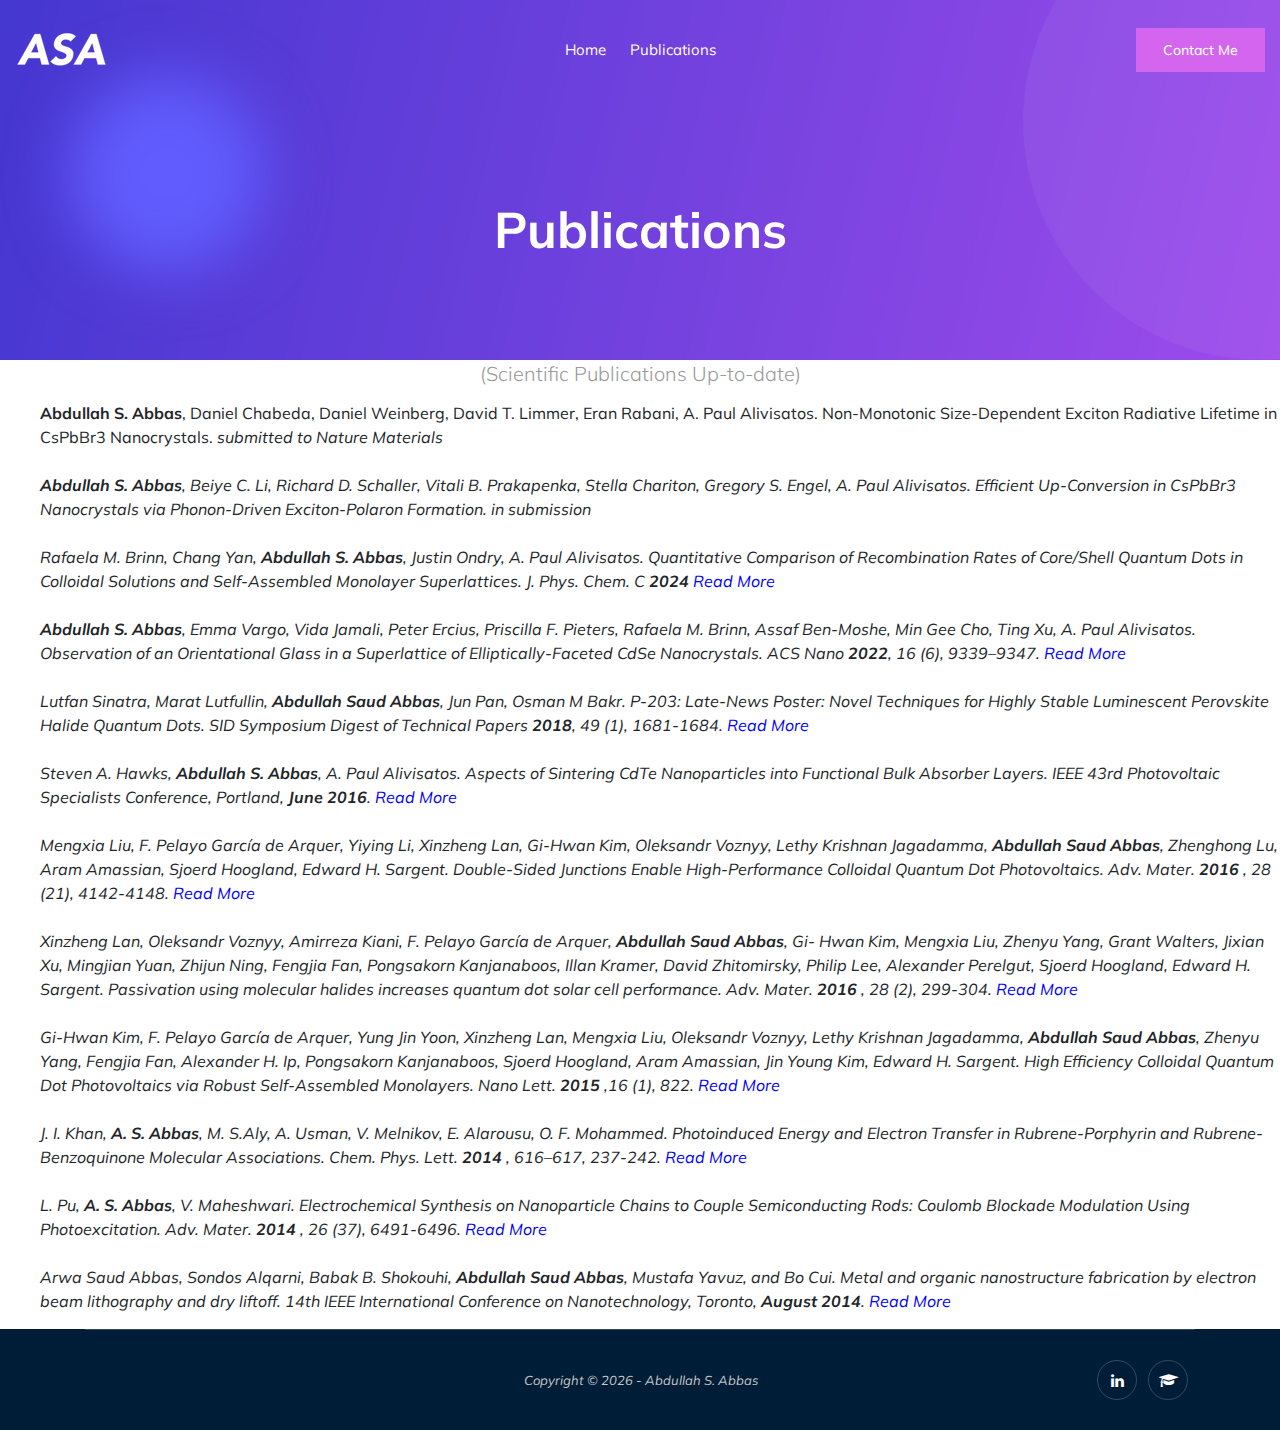
==== commit a4d60769: "Update publications.html" ====
--- a/publications.html
+++ b/publications.html
@@ -103,6 +103,10 @@
 		     	<li><strong>Abdullah S. Abbas</strong>, Beiye C. Li, Richard D. Schaller, Vitali B. Prakapenka, Stella Chariton, Gregory S. Engel, A. Paul Alivisatos. 
                             Efficient Up-Conversion in CsPbBr3 Nanocrystals via Phonon-Driven Exciton-Polaron Formation.
                              <i>in submission</li>
+                            <br>
+					
+			<li>Rafaela M. Brinn, Chang Yan, <strong>Abdullah S. Abbas</strong>, Justin Ondry, A. Paul Alivisatos. Quantitative Comparison of Recombination Rates of Core/Shell Quantum Dots in Colloidal Solutions and Self-Assembled Monolayer Superlattices.
+                             <i>J. Phys. Chem. C <strong>2024</strong> <a href="https://pubs.acs.org/doi/10.1021/acs.jpcc.4c01434" target="_blank" style="color:blue">Read More</a></li>
                             <br>
 					
                         <li><strong>Abdullah S. Abbas</strong>, Emma Vargo, Vida Jamali, Peter Ercius, Priscilla F. Pieters, Rafaela M. Brinn, Assaf Ben-Moshe, Min Gee Cho, Ting Xu, A. Paul Alivisatos. 
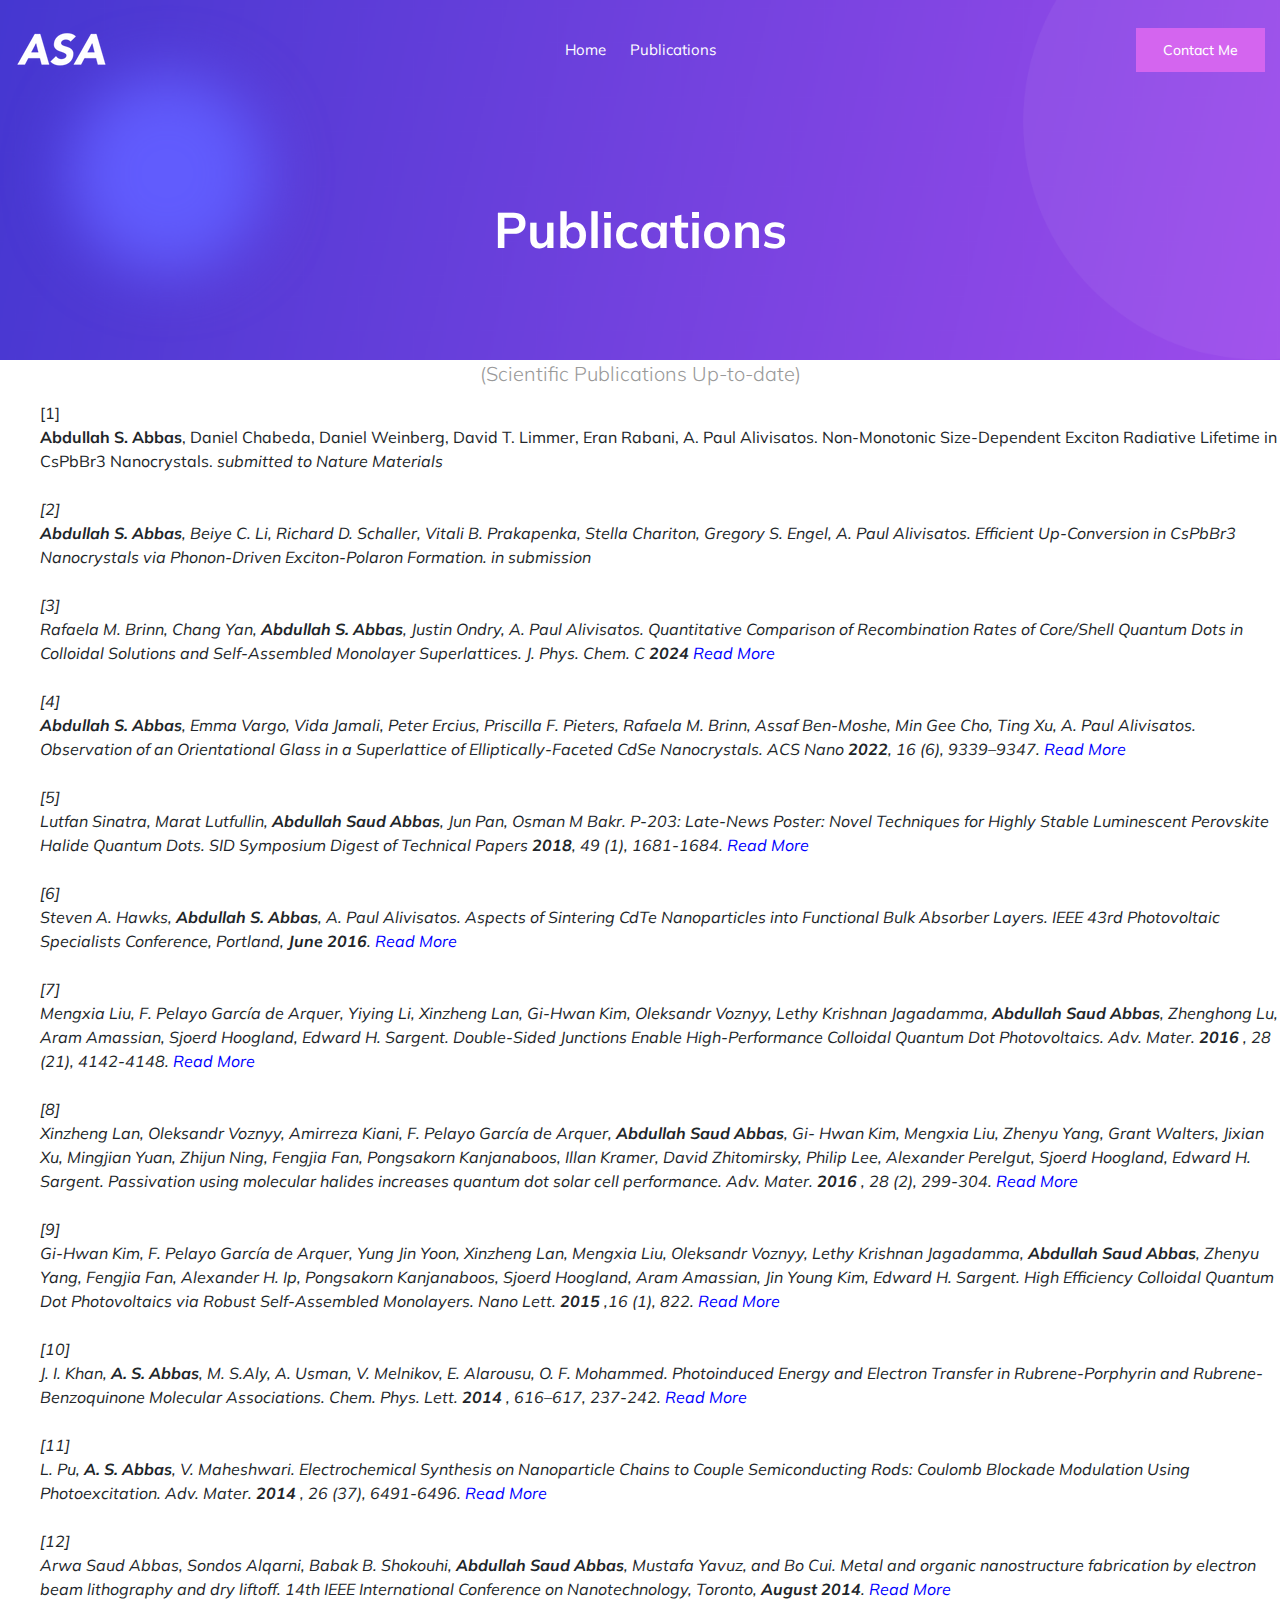
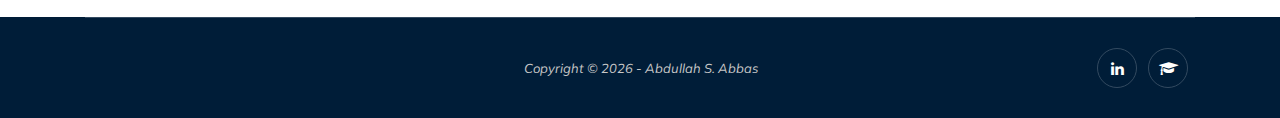
==== commit ee929d64: "Update publications.html" ====
--- a/publications.html
+++ b/publications.html
@@ -95,55 +95,62 @@
 		     	</div>
 		     	<div class="publist">
 		     		<ol>
-			<li><strong>Abdullah S. Abbas</strong>, Daniel Chabeda, Daniel Weinberg, David T. Limmer, Eran Rabani, A. Paul Alivisatos. 
+			[1] <li><strong>Abdullah S. Abbas</strong>, Daniel Chabeda, Daniel Weinberg, David T. Limmer, Eran Rabani, A. Paul Alivisatos. 
                             Non-Monotonic Size-Dependent Exciton Radiative Lifetime in CsPbBr3 Nanocrystals.
                              <i>submitted to Nature Materials</li>
                             <br>
 
-		     	<li><strong>Abdullah S. Abbas</strong>, Beiye C. Li, Richard D. Schaller, Vitali B. Prakapenka, Stella Chariton, Gregory S. Engel, A. Paul Alivisatos. 
+		     	[2] <li><strong>Abdullah S. Abbas</strong>, Beiye C. Li, Richard D. Schaller, Vitali B. Prakapenka, Stella Chariton, Gregory S. Engel, A. Paul Alivisatos. 
                             Efficient Up-Conversion in CsPbBr3 Nanocrystals via Phonon-Driven Exciton-Polaron Formation.
                              <i>in submission</li>
                             <br>
 					
-			<li>Rafaela M. Brinn, Chang Yan, <strong>Abdullah S. Abbas</strong>, Justin Ondry, A. Paul Alivisatos. Quantitative Comparison of Recombination Rates of Core/Shell Quantum Dots in Colloidal Solutions and Self-Assembled Monolayer Superlattices.
+			[3] <li>Rafaela M. Brinn, Chang Yan, <strong>Abdullah S. Abbas</strong>, Justin Ondry, A. Paul Alivisatos. Quantitative Comparison of Recombination Rates of Core/Shell Quantum Dots in Colloidal Solutions and Self-Assembled Monolayer Superlattices.
                              <i>J. Phys. Chem. C <strong>2024</strong> <a href="https://pubs.acs.org/doi/10.1021/acs.jpcc.4c01434" target="_blank" style="color:blue">Read More</a></li>
                             <br>
 					
-                        <li><strong>Abdullah S. Abbas</strong>, Emma Vargo, Vida Jamali, Peter Ercius, Priscilla F. Pieters, Rafaela M. Brinn, Assaf Ben-Moshe, Min Gee Cho, Ting Xu, A. Paul Alivisatos. 
+                        [4] <li><strong>Abdullah S. Abbas</strong>, Emma Vargo, Vida Jamali, Peter Ercius, Priscilla F. Pieters, Rafaela M. Brinn, Assaf Ben-Moshe, Min Gee Cho, Ting Xu, A. Paul Alivisatos. 
                             Observation of an Orientational Glass in a Superlattice of Elliptically-Faceted CdSe Nanocrystals.
                              <i>ACS Nano <strong>2022</strong>, 16 (6),</i> 9339–9347. <a href="https://pubs.acs.org/doi/full/10.1021/acsnano.2c02014" target="_blank" style="color:blue">Read More</a></li>
                             <br>
 
-                        <li>Lutfan Sinatra, Marat Lutfullin, <strong> Abdullah Saud Abbas</strong>, Jun Pan, Osman M Bakr. 
+                        [5] <li>Lutfan Sinatra, Marat Lutfullin, <strong> Abdullah Saud Abbas</strong>, Jun Pan, Osman M Bakr. 
                             P‐203: Late‐News Poster: Novel Techniques for Highly Stable Luminescent Perovskite Halide Quantum Dots.
                             <i>SID Symposium Digest of Technical Papers <strong>2018</strong>, 49 (1),</i> 1681-1684. <a href="https://sid.onlinelibrary.wiley.com/doi/abs/10.1002/sdtp.12463" target="_blank" style="color:blue">Read More</a></li>
                             <br>
-		     			<li>Steven A. Hawks, <strong> Abdullah S. Abbas</strong>, A. Paul Alivisatos. Aspects of Sintering CdTe Nanoparticles
-									into Functional Bulk Absorber Layers. <i>IEEE 43rd Photovoltaic Specialists Conference, Portland, <strong>June 2016</strong>.</i> <a href="http://ieeexplore.ieee.org/abstract/document/7749631/" target="_blank" style="color:blue">Read More</a></li> 
-                                <br>
-                        <li>Mengxia Liu, F. Pelayo García de Arquer, Yiying Li, Xinzheng Lan, Gi-Hwan Kim, Oleksandr Voznyy, Lethy
+		     	    
+			[6] <li>Steven A. Hawks, <strong> Abdullah S. Abbas</strong>, A. Paul Alivisatos. Aspects of Sintering CdTe Nanoparticles
+				    into Functional Bulk Absorber Layers. <i>IEEE 43rd Photovoltaic Specialists Conference, Portland, <strong>June 2016</strong>.</i> <a href="http://ieeexplore.ieee.org/abstract/document/7749631/" target="_blank" style="color:blue">Read More</a></li> 
+                            <br>
+					
+                        [7] <li>Mengxia Liu, F. Pelayo García de Arquer, Yiying Li, Xinzheng Lan, Gi-Hwan Kim, Oleksandr Voznyy, Lethy
                                 Krishnan Jagadamma, <strong>Abdullah Saud Abbas</strong>, Zhenghong Lu, Aram Amassian, Sjoerd Hoogland, Edward
                                 H. Sargent. Double-Sided Junctions Enable High-Performance Colloidal Quantum Dot Photovoltaics.
                                 <i>Adv. Mater. <strong>2016</strong> , 28 (21),</i> 4142-4148. <a href="http://onlinelibrary.wiley.com/doi/10.1002/adma.201506213/full" target="_blank" style="color:blue">Read More</a></li>
                                 <br>
-                        <li>Xinzheng Lan, Oleksandr Voznyy, Amirreza Kiani, F. Pelayo García de Arquer, <strong>Abdullah Saud Abbas</strong>, Gi-
+					
+                        [8] <li>Xinzheng Lan, Oleksandr Voznyy, Amirreza Kiani, F. Pelayo García de Arquer, <strong>Abdullah Saud Abbas</strong>, Gi-
                                 Hwan Kim, Mengxia Liu, Zhenyu Yang, Grant Walters, Jixian Xu, Mingjian Yuan, Zhijun Ning, Fengjia Fan,
                                 Pongsakorn Kanjanaboos, Illan Kramer, David Zhitomirsky, Philip Lee, Alexander Perelgut, Sjoerd Hoogland, Edward H. Sargent. Passivation using molecular halides increases quantum dot solar cell
                                 performance. <i>Adv. Mater. <strong>2016</strong> , 28 (2),</i> 299-304. <a href="http://onlinelibrary.wiley.com/doi/10.1002/adma.201503657/full" target="_blank" style="color:blue">Read More</a></li>
                                 <br>
-                        <li>Gi-Hwan Kim, F. Pelayo García de Arquer, Yung Jin Yoon, Xinzheng Lan, Mengxia Liu, Oleksandr
+					
+                        [9] <li>Gi-Hwan Kim, F. Pelayo García de Arquer, Yung Jin Yoon, Xinzheng Lan, Mengxia Liu, Oleksandr
                                 Voznyy, Lethy Krishnan Jagadamma, <strong> Abdullah Saud Abbas</strong>, Zhenyu Yang, Fengjia Fan, Alexander H. Ip,
                                 Pongsakorn Kanjanaboos, Sjoerd Hoogland, Aram Amassian, Jin Young Kim, Edward H. Sargent. High
                                 Efficiency Colloidal Quantum Dot Photovoltaics via Robust Self-Assembled Monolayers. <i>Nano Lett. <strong>2015</strong> ,16 (1),</i> 822. <a href="http://pubs.acs.org/doi/abs/10.1021/acs.nanolett.5b03677" target="_blank" style="color:blue">Read More</a></li>
                                 <br>
-                        <li>J. I. Khan, <strong>A. S. Abbas</strong>, M. S.Aly, A. Usman, V. Melnikov, E. Alarousu, O. F. Mohammed.
+					
+                        [10] <li>J. I. Khan, <strong>A. S. Abbas</strong>, M. S.Aly, A. Usman, V. Melnikov, E. Alarousu, O. F. Mohammed.
                                 Photoinduced Energy and Electron Transfer in Rubrene-Porphyrin and Rubrene-Benzoquinone Molecular
                                 Associations. <i>Chem. Phys. Lett. <strong>2014</strong> , 616–617,</i> 237-242. <a href="http://www.sciencedirect.com/science/article/pii/S0009261414009002" target="_blank" style="color:blue">Read More</a></li>
                                 <br>
-                        <li>L. Pu, <strong>A. S. Abbas</strong>, V. Maheshwari. Electrochemical Synthesis on Nanoparticle Chains to Couple
+					
+                        [11] <li>L. Pu, <strong>A. S. Abbas</strong>, V. Maheshwari. Electrochemical Synthesis on Nanoparticle Chains to Couple
                                 Semiconducting Rods: Coulomb Blockade Modulation Using Photoexcitation. <i>Adv. Mater. <strong>2014</strong> , 26 (37),</i> 6491-6496. <a href="http://onlinelibrary.wiley.com/doi/10.1002/adma.201402034/full" target="_blank" style="color:blue">Read More</a></li>
                                 <br>
-                        <li>Arwa Saud Abbas, Sondos Alqarni, Babak B. Shokouhi, <strong>Abdullah Saud Abbas</strong>, Mustafa Yavuz, and Bo
+					
+                        [12] <li>Arwa Saud Abbas, Sondos Alqarni, Babak B. Shokouhi, <strong>Abdullah Saud Abbas</strong>, Mustafa Yavuz, and Bo
                                 Cui. Metal and organic nanostructure fabrication by electron beam lithography and dry liftoff. <i>14th IEEE
                                 International Conference on Nanotechnology, Toronto, <strong>August 2014</strong>.</i> <a href="http://ieeexplore.ieee.org/abstract/document/6968083/" target="_blank" style="color:blue">Read More</a></li>
 		     		</ol>
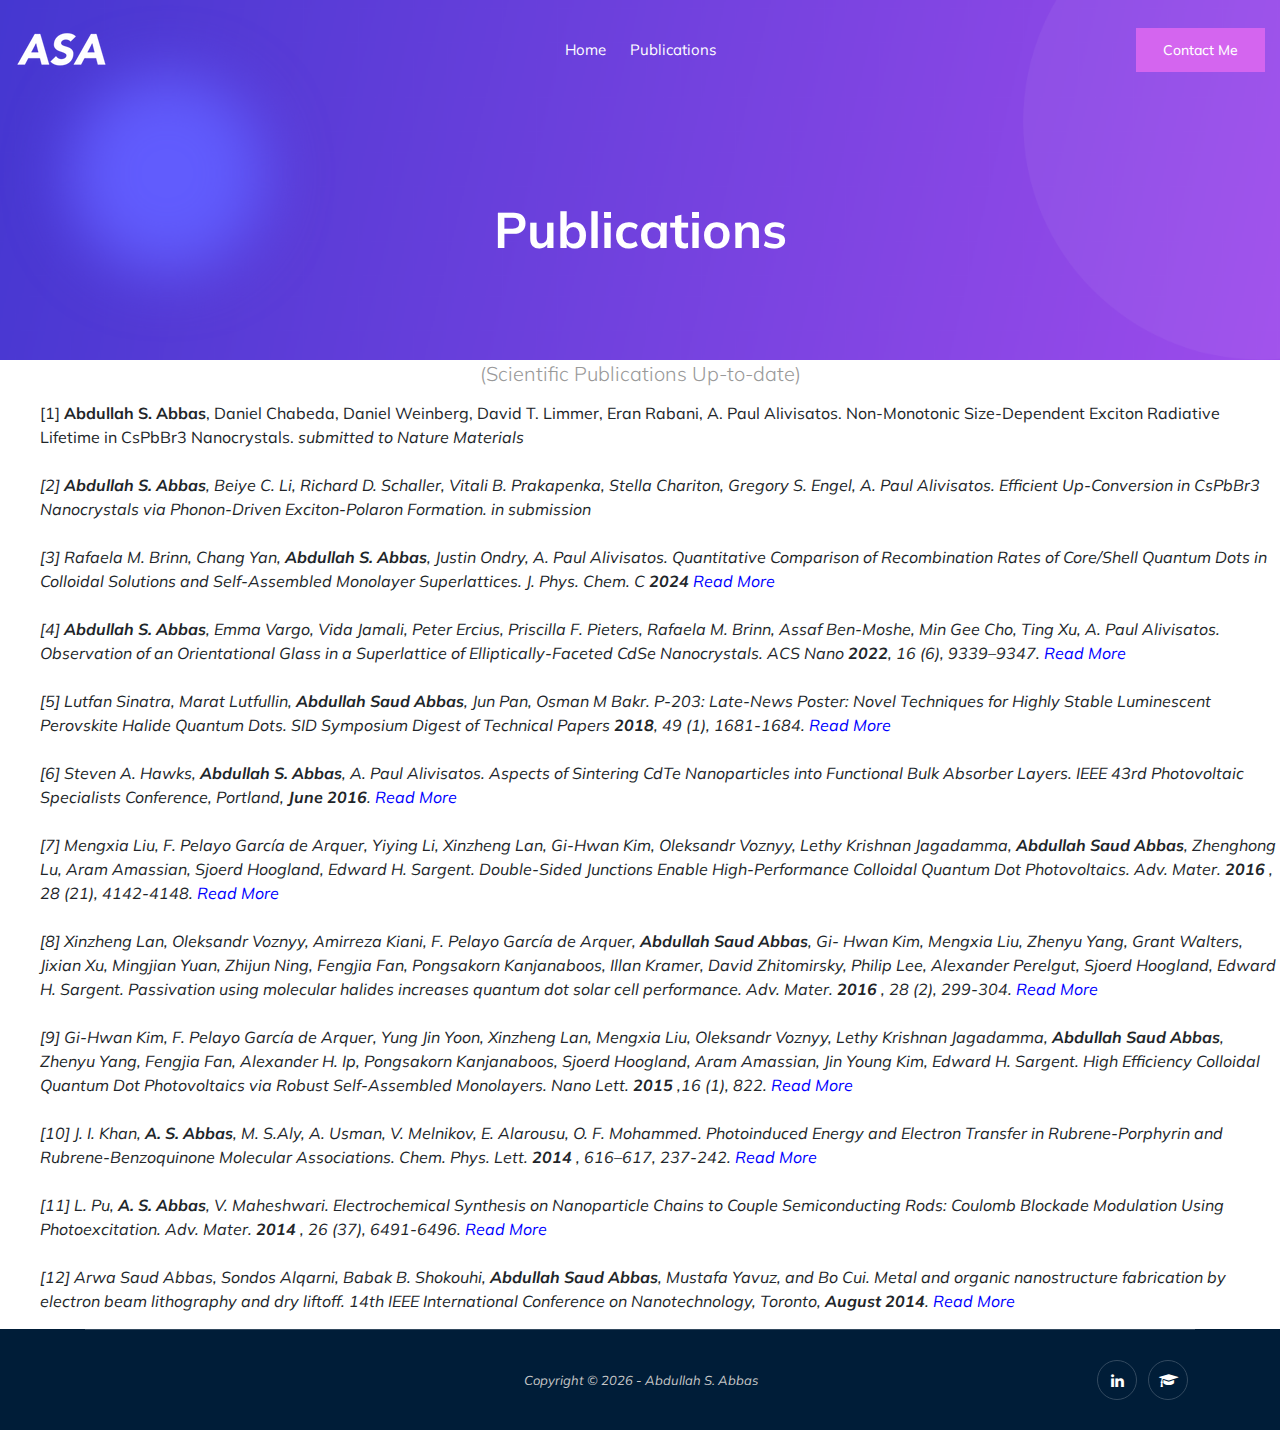
==== commit 1126780e: "Update publications.html" ====
--- a/publications.html
+++ b/publications.html
@@ -95,62 +95,62 @@
 		     	</div>
 		     	<div class="publist">
 		     		<ol>
-			[1] <li><strong>Abdullah S. Abbas</strong>, Daniel Chabeda, Daniel Weinberg, David T. Limmer, Eran Rabani, A. Paul Alivisatos. 
+			 <li>[1] <strong>Abdullah S. Abbas</strong>, Daniel Chabeda, Daniel Weinberg, David T. Limmer, Eran Rabani, A. Paul Alivisatos. 
                             Non-Monotonic Size-Dependent Exciton Radiative Lifetime in CsPbBr3 Nanocrystals.
                              <i>submitted to Nature Materials</li>
                             <br>
 
-		     	[2] <li><strong>Abdullah S. Abbas</strong>, Beiye C. Li, Richard D. Schaller, Vitali B. Prakapenka, Stella Chariton, Gregory S. Engel, A. Paul Alivisatos. 
+		     	 <li>[2] <strong>Abdullah S. Abbas</strong>, Beiye C. Li, Richard D. Schaller, Vitali B. Prakapenka, Stella Chariton, Gregory S. Engel, A. Paul Alivisatos. 
                             Efficient Up-Conversion in CsPbBr3 Nanocrystals via Phonon-Driven Exciton-Polaron Formation.
                              <i>in submission</li>
                             <br>
 					
-			[3] <li>Rafaela M. Brinn, Chang Yan, <strong>Abdullah S. Abbas</strong>, Justin Ondry, A. Paul Alivisatos. Quantitative Comparison of Recombination Rates of Core/Shell Quantum Dots in Colloidal Solutions and Self-Assembled Monolayer Superlattices.
+			 <li>[3] Rafaela M. Brinn, Chang Yan, <strong>Abdullah S. Abbas</strong>, Justin Ondry, A. Paul Alivisatos. Quantitative Comparison of Recombination Rates of Core/Shell Quantum Dots in Colloidal Solutions and Self-Assembled Monolayer Superlattices.
                              <i>J. Phys. Chem. C <strong>2024</strong> <a href="https://pubs.acs.org/doi/10.1021/acs.jpcc.4c01434" target="_blank" style="color:blue">Read More</a></li>
                             <br>
 					
-                        [4] <li><strong>Abdullah S. Abbas</strong>, Emma Vargo, Vida Jamali, Peter Ercius, Priscilla F. Pieters, Rafaela M. Brinn, Assaf Ben-Moshe, Min Gee Cho, Ting Xu, A. Paul Alivisatos. 
+                         <li>[4] <strong>Abdullah S. Abbas</strong>, Emma Vargo, Vida Jamali, Peter Ercius, Priscilla F. Pieters, Rafaela M. Brinn, Assaf Ben-Moshe, Min Gee Cho, Ting Xu, A. Paul Alivisatos. 
                             Observation of an Orientational Glass in a Superlattice of Elliptically-Faceted CdSe Nanocrystals.
                              <i>ACS Nano <strong>2022</strong>, 16 (6),</i> 9339–9347. <a href="https://pubs.acs.org/doi/full/10.1021/acsnano.2c02014" target="_blank" style="color:blue">Read More</a></li>
                             <br>
 
-                        [5] <li>Lutfan Sinatra, Marat Lutfullin, <strong> Abdullah Saud Abbas</strong>, Jun Pan, Osman M Bakr. 
+                         <li>[5] Lutfan Sinatra, Marat Lutfullin, <strong> Abdullah Saud Abbas</strong>, Jun Pan, Osman M Bakr. 
                             P‐203: Late‐News Poster: Novel Techniques for Highly Stable Luminescent Perovskite Halide Quantum Dots.
                             <i>SID Symposium Digest of Technical Papers <strong>2018</strong>, 49 (1),</i> 1681-1684. <a href="https://sid.onlinelibrary.wiley.com/doi/abs/10.1002/sdtp.12463" target="_blank" style="color:blue">Read More</a></li>
                             <br>
 		     	    
-			[6] <li>Steven A. Hawks, <strong> Abdullah S. Abbas</strong>, A. Paul Alivisatos. Aspects of Sintering CdTe Nanoparticles
+			 <li>[6] Steven A. Hawks, <strong> Abdullah S. Abbas</strong>, A. Paul Alivisatos. Aspects of Sintering CdTe Nanoparticles
 				    into Functional Bulk Absorber Layers. <i>IEEE 43rd Photovoltaic Specialists Conference, Portland, <strong>June 2016</strong>.</i> <a href="http://ieeexplore.ieee.org/abstract/document/7749631/" target="_blank" style="color:blue">Read More</a></li> 
                             <br>
 					
-                        [7] <li>Mengxia Liu, F. Pelayo García de Arquer, Yiying Li, Xinzheng Lan, Gi-Hwan Kim, Oleksandr Voznyy, Lethy
+                         <li>[7] Mengxia Liu, F. Pelayo García de Arquer, Yiying Li, Xinzheng Lan, Gi-Hwan Kim, Oleksandr Voznyy, Lethy
                                 Krishnan Jagadamma, <strong>Abdullah Saud Abbas</strong>, Zhenghong Lu, Aram Amassian, Sjoerd Hoogland, Edward
                                 H. Sargent. Double-Sided Junctions Enable High-Performance Colloidal Quantum Dot Photovoltaics.
                                 <i>Adv. Mater. <strong>2016</strong> , 28 (21),</i> 4142-4148. <a href="http://onlinelibrary.wiley.com/doi/10.1002/adma.201506213/full" target="_blank" style="color:blue">Read More</a></li>
                                 <br>
 					
-                        [8] <li>Xinzheng Lan, Oleksandr Voznyy, Amirreza Kiani, F. Pelayo García de Arquer, <strong>Abdullah Saud Abbas</strong>, Gi-
+                         <li>[8] Xinzheng Lan, Oleksandr Voznyy, Amirreza Kiani, F. Pelayo García de Arquer, <strong>Abdullah Saud Abbas</strong>, Gi-
                                 Hwan Kim, Mengxia Liu, Zhenyu Yang, Grant Walters, Jixian Xu, Mingjian Yuan, Zhijun Ning, Fengjia Fan,
                                 Pongsakorn Kanjanaboos, Illan Kramer, David Zhitomirsky, Philip Lee, Alexander Perelgut, Sjoerd Hoogland, Edward H. Sargent. Passivation using molecular halides increases quantum dot solar cell
                                 performance. <i>Adv. Mater. <strong>2016</strong> , 28 (2),</i> 299-304. <a href="http://onlinelibrary.wiley.com/doi/10.1002/adma.201503657/full" target="_blank" style="color:blue">Read More</a></li>
                                 <br>
 					
-                        [9] <li>Gi-Hwan Kim, F. Pelayo García de Arquer, Yung Jin Yoon, Xinzheng Lan, Mengxia Liu, Oleksandr
+                         <li>[9] Gi-Hwan Kim, F. Pelayo García de Arquer, Yung Jin Yoon, Xinzheng Lan, Mengxia Liu, Oleksandr
                                 Voznyy, Lethy Krishnan Jagadamma, <strong> Abdullah Saud Abbas</strong>, Zhenyu Yang, Fengjia Fan, Alexander H. Ip,
                                 Pongsakorn Kanjanaboos, Sjoerd Hoogland, Aram Amassian, Jin Young Kim, Edward H. Sargent. High
                                 Efficiency Colloidal Quantum Dot Photovoltaics via Robust Self-Assembled Monolayers. <i>Nano Lett. <strong>2015</strong> ,16 (1),</i> 822. <a href="http://pubs.acs.org/doi/abs/10.1021/acs.nanolett.5b03677" target="_blank" style="color:blue">Read More</a></li>
                                 <br>
 					
-                        [10] <li>J. I. Khan, <strong>A. S. Abbas</strong>, M. S.Aly, A. Usman, V. Melnikov, E. Alarousu, O. F. Mohammed.
+                         <li>[10] J. I. Khan, <strong>A. S. Abbas</strong>, M. S.Aly, A. Usman, V. Melnikov, E. Alarousu, O. F. Mohammed.
                                 Photoinduced Energy and Electron Transfer in Rubrene-Porphyrin and Rubrene-Benzoquinone Molecular
                                 Associations. <i>Chem. Phys. Lett. <strong>2014</strong> , 616–617,</i> 237-242. <a href="http://www.sciencedirect.com/science/article/pii/S0009261414009002" target="_blank" style="color:blue">Read More</a></li>
                                 <br>
 					
-                        [11] <li>L. Pu, <strong>A. S. Abbas</strong>, V. Maheshwari. Electrochemical Synthesis on Nanoparticle Chains to Couple
+                         <li>[11] L. Pu, <strong>A. S. Abbas</strong>, V. Maheshwari. Electrochemical Synthesis on Nanoparticle Chains to Couple
                                 Semiconducting Rods: Coulomb Blockade Modulation Using Photoexcitation. <i>Adv. Mater. <strong>2014</strong> , 26 (37),</i> 6491-6496. <a href="http://onlinelibrary.wiley.com/doi/10.1002/adma.201402034/full" target="_blank" style="color:blue">Read More</a></li>
                                 <br>
 					
-                        [12] <li>Arwa Saud Abbas, Sondos Alqarni, Babak B. Shokouhi, <strong>Abdullah Saud Abbas</strong>, Mustafa Yavuz, and Bo
+                         <li>[12] Arwa Saud Abbas, Sondos Alqarni, Babak B. Shokouhi, <strong>Abdullah Saud Abbas</strong>, Mustafa Yavuz, and Bo
                                 Cui. Metal and organic nanostructure fabrication by electron beam lithography and dry liftoff. <i>14th IEEE
                                 International Conference on Nanotechnology, Toronto, <strong>August 2014</strong>.</i> <a href="http://ieeexplore.ieee.org/abstract/document/6968083/" target="_blank" style="color:blue">Read More</a></li>
 		     		</ol>
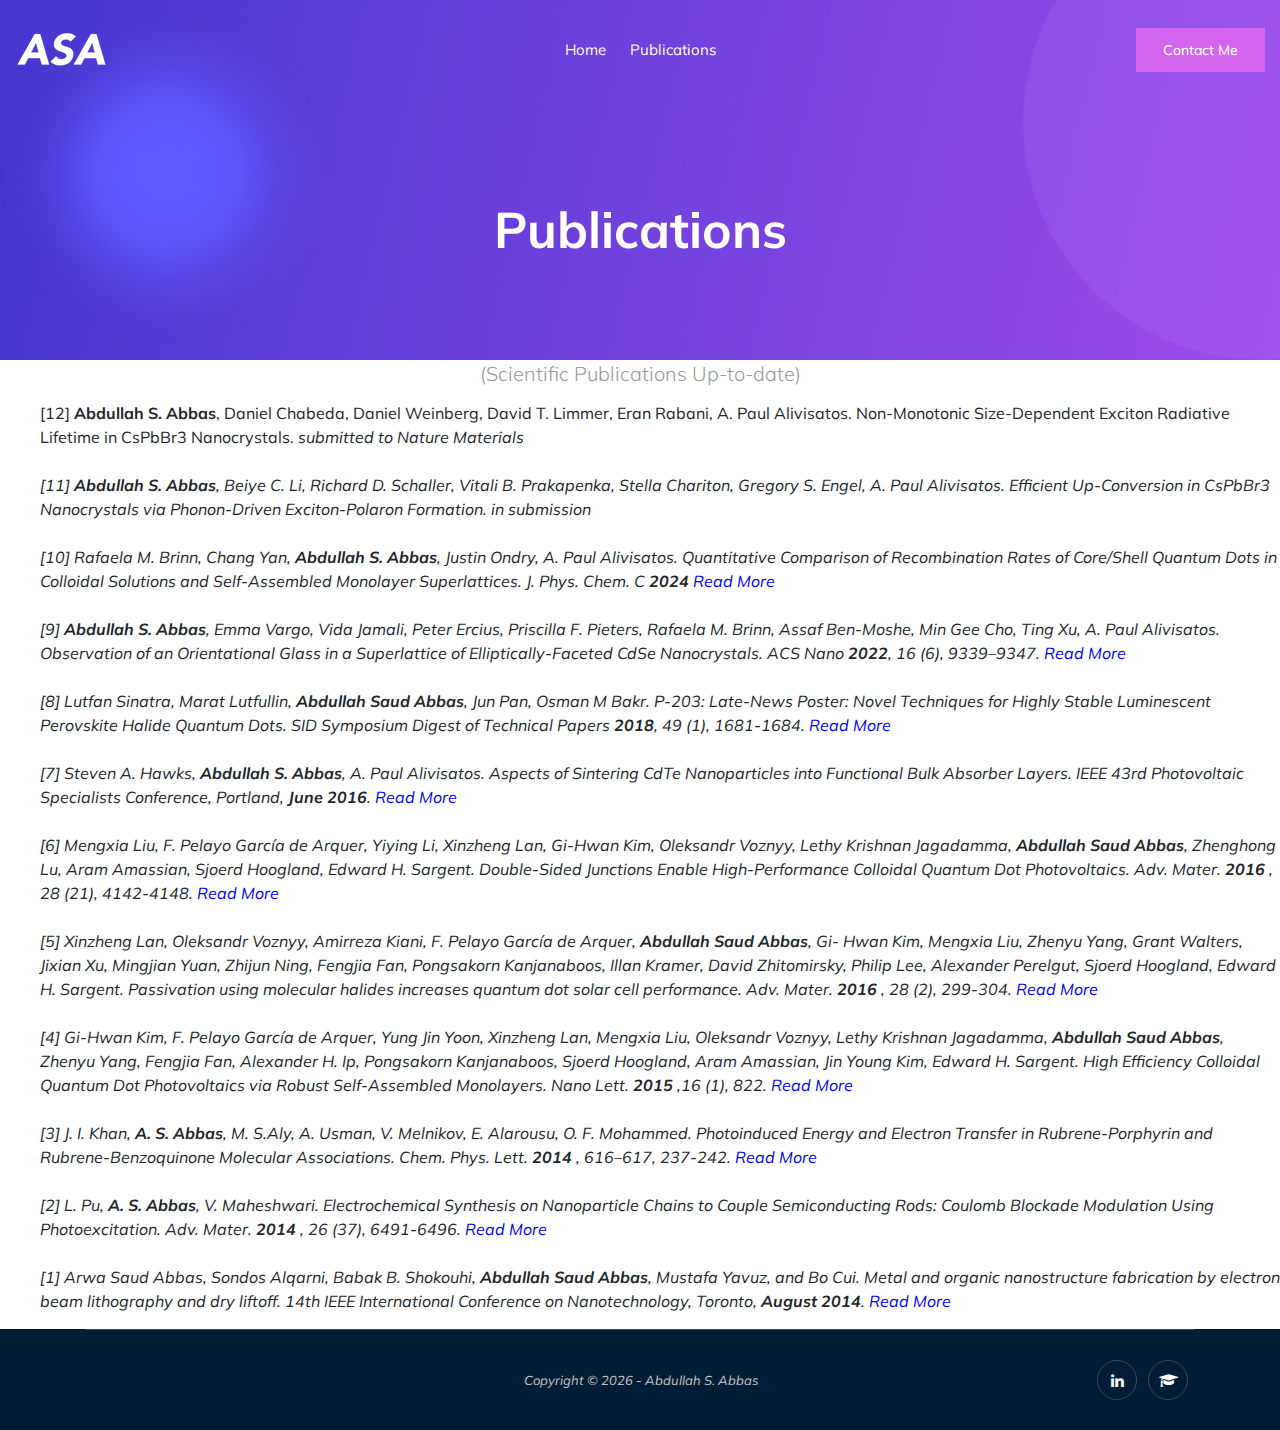
==== commit 0855d139: "Update publications.html" ====
--- a/publications.html
+++ b/publications.html
@@ -95,62 +95,62 @@
 		     	</div>
 		     	<div class="publist">
 		     		<ol>
-			 <li>[1] <strong>Abdullah S. Abbas</strong>, Daniel Chabeda, Daniel Weinberg, David T. Limmer, Eran Rabani, A. Paul Alivisatos. 
+			 <li>[12] <strong>Abdullah S. Abbas</strong>, Daniel Chabeda, Daniel Weinberg, David T. Limmer, Eran Rabani, A. Paul Alivisatos. 
                             Non-Monotonic Size-Dependent Exciton Radiative Lifetime in CsPbBr3 Nanocrystals.
                              <i>submitted to Nature Materials</li>
                             <br>
 
-		     	 <li>[2] <strong>Abdullah S. Abbas</strong>, Beiye C. Li, Richard D. Schaller, Vitali B. Prakapenka, Stella Chariton, Gregory S. Engel, A. Paul Alivisatos. 
+		     	 <li>[11] <strong>Abdullah S. Abbas</strong>, Beiye C. Li, Richard D. Schaller, Vitali B. Prakapenka, Stella Chariton, Gregory S. Engel, A. Paul Alivisatos. 
                             Efficient Up-Conversion in CsPbBr3 Nanocrystals via Phonon-Driven Exciton-Polaron Formation.
                              <i>in submission</li>
                             <br>
 					
-			 <li>[3] Rafaela M. Brinn, Chang Yan, <strong>Abdullah S. Abbas</strong>, Justin Ondry, A. Paul Alivisatos. Quantitative Comparison of Recombination Rates of Core/Shell Quantum Dots in Colloidal Solutions and Self-Assembled Monolayer Superlattices.
+			 <li>[10] Rafaela M. Brinn, Chang Yan, <strong>Abdullah S. Abbas</strong>, Justin Ondry, A. Paul Alivisatos. Quantitative Comparison of Recombination Rates of Core/Shell Quantum Dots in Colloidal Solutions and Self-Assembled Monolayer Superlattices.
                              <i>J. Phys. Chem. C <strong>2024</strong> <a href="https://pubs.acs.org/doi/10.1021/acs.jpcc.4c01434" target="_blank" style="color:blue">Read More</a></li>
                             <br>
 					
-                         <li>[4] <strong>Abdullah S. Abbas</strong>, Emma Vargo, Vida Jamali, Peter Ercius, Priscilla F. Pieters, Rafaela M. Brinn, Assaf Ben-Moshe, Min Gee Cho, Ting Xu, A. Paul Alivisatos. 
+                         <li>[9] <strong>Abdullah S. Abbas</strong>, Emma Vargo, Vida Jamali, Peter Ercius, Priscilla F. Pieters, Rafaela M. Brinn, Assaf Ben-Moshe, Min Gee Cho, Ting Xu, A. Paul Alivisatos. 
                             Observation of an Orientational Glass in a Superlattice of Elliptically-Faceted CdSe Nanocrystals.
                              <i>ACS Nano <strong>2022</strong>, 16 (6),</i> 9339–9347. <a href="https://pubs.acs.org/doi/full/10.1021/acsnano.2c02014" target="_blank" style="color:blue">Read More</a></li>
                             <br>
 
-                         <li>[5] Lutfan Sinatra, Marat Lutfullin, <strong> Abdullah Saud Abbas</strong>, Jun Pan, Osman M Bakr. 
+                         <li>[8] Lutfan Sinatra, Marat Lutfullin, <strong> Abdullah Saud Abbas</strong>, Jun Pan, Osman M Bakr. 
                             P‐203: Late‐News Poster: Novel Techniques for Highly Stable Luminescent Perovskite Halide Quantum Dots.
                             <i>SID Symposium Digest of Technical Papers <strong>2018</strong>, 49 (1),</i> 1681-1684. <a href="https://sid.onlinelibrary.wiley.com/doi/abs/10.1002/sdtp.12463" target="_blank" style="color:blue">Read More</a></li>
                             <br>
 		     	    
-			 <li>[6] Steven A. Hawks, <strong> Abdullah S. Abbas</strong>, A. Paul Alivisatos. Aspects of Sintering CdTe Nanoparticles
+			 <li>[7] Steven A. Hawks, <strong> Abdullah S. Abbas</strong>, A. Paul Alivisatos. Aspects of Sintering CdTe Nanoparticles
 				    into Functional Bulk Absorber Layers. <i>IEEE 43rd Photovoltaic Specialists Conference, Portland, <strong>June 2016</strong>.</i> <a href="http://ieeexplore.ieee.org/abstract/document/7749631/" target="_blank" style="color:blue">Read More</a></li> 
                             <br>
 					
-                         <li>[7] Mengxia Liu, F. Pelayo García de Arquer, Yiying Li, Xinzheng Lan, Gi-Hwan Kim, Oleksandr Voznyy, Lethy
+                         <li>[6] Mengxia Liu, F. Pelayo García de Arquer, Yiying Li, Xinzheng Lan, Gi-Hwan Kim, Oleksandr Voznyy, Lethy
                                 Krishnan Jagadamma, <strong>Abdullah Saud Abbas</strong>, Zhenghong Lu, Aram Amassian, Sjoerd Hoogland, Edward
                                 H. Sargent. Double-Sided Junctions Enable High-Performance Colloidal Quantum Dot Photovoltaics.
                                 <i>Adv. Mater. <strong>2016</strong> , 28 (21),</i> 4142-4148. <a href="http://onlinelibrary.wiley.com/doi/10.1002/adma.201506213/full" target="_blank" style="color:blue">Read More</a></li>
                                 <br>
 					
-                         <li>[8] Xinzheng Lan, Oleksandr Voznyy, Amirreza Kiani, F. Pelayo García de Arquer, <strong>Abdullah Saud Abbas</strong>, Gi-
+                         <li>[5] Xinzheng Lan, Oleksandr Voznyy, Amirreza Kiani, F. Pelayo García de Arquer, <strong>Abdullah Saud Abbas</strong>, Gi-
                                 Hwan Kim, Mengxia Liu, Zhenyu Yang, Grant Walters, Jixian Xu, Mingjian Yuan, Zhijun Ning, Fengjia Fan,
                                 Pongsakorn Kanjanaboos, Illan Kramer, David Zhitomirsky, Philip Lee, Alexander Perelgut, Sjoerd Hoogland, Edward H. Sargent. Passivation using molecular halides increases quantum dot solar cell
                                 performance. <i>Adv. Mater. <strong>2016</strong> , 28 (2),</i> 299-304. <a href="http://onlinelibrary.wiley.com/doi/10.1002/adma.201503657/full" target="_blank" style="color:blue">Read More</a></li>
                                 <br>
 					
-                         <li>[9] Gi-Hwan Kim, F. Pelayo García de Arquer, Yung Jin Yoon, Xinzheng Lan, Mengxia Liu, Oleksandr
+                         <li>[4] Gi-Hwan Kim, F. Pelayo García de Arquer, Yung Jin Yoon, Xinzheng Lan, Mengxia Liu, Oleksandr
                                 Voznyy, Lethy Krishnan Jagadamma, <strong> Abdullah Saud Abbas</strong>, Zhenyu Yang, Fengjia Fan, Alexander H. Ip,
                                 Pongsakorn Kanjanaboos, Sjoerd Hoogland, Aram Amassian, Jin Young Kim, Edward H. Sargent. High
                                 Efficiency Colloidal Quantum Dot Photovoltaics via Robust Self-Assembled Monolayers. <i>Nano Lett. <strong>2015</strong> ,16 (1),</i> 822. <a href="http://pubs.acs.org/doi/abs/10.1021/acs.nanolett.5b03677" target="_blank" style="color:blue">Read More</a></li>
                                 <br>
 					
-                         <li>[10] J. I. Khan, <strong>A. S. Abbas</strong>, M. S.Aly, A. Usman, V. Melnikov, E. Alarousu, O. F. Mohammed.
+                         <li>[3] J. I. Khan, <strong>A. S. Abbas</strong>, M. S.Aly, A. Usman, V. Melnikov, E. Alarousu, O. F. Mohammed.
                                 Photoinduced Energy and Electron Transfer in Rubrene-Porphyrin and Rubrene-Benzoquinone Molecular
                                 Associations. <i>Chem. Phys. Lett. <strong>2014</strong> , 616–617,</i> 237-242. <a href="http://www.sciencedirect.com/science/article/pii/S0009261414009002" target="_blank" style="color:blue">Read More</a></li>
                                 <br>
 					
-                         <li>[11] L. Pu, <strong>A. S. Abbas</strong>, V. Maheshwari. Electrochemical Synthesis on Nanoparticle Chains to Couple
+                         <li>[2] L. Pu, <strong>A. S. Abbas</strong>, V. Maheshwari. Electrochemical Synthesis on Nanoparticle Chains to Couple
                                 Semiconducting Rods: Coulomb Blockade Modulation Using Photoexcitation. <i>Adv. Mater. <strong>2014</strong> , 26 (37),</i> 6491-6496. <a href="http://onlinelibrary.wiley.com/doi/10.1002/adma.201402034/full" target="_blank" style="color:blue">Read More</a></li>
                                 <br>
 					
-                         <li>[12] Arwa Saud Abbas, Sondos Alqarni, Babak B. Shokouhi, <strong>Abdullah Saud Abbas</strong>, Mustafa Yavuz, and Bo
+                         <li>[1] Arwa Saud Abbas, Sondos Alqarni, Babak B. Shokouhi, <strong>Abdullah Saud Abbas</strong>, Mustafa Yavuz, and Bo
                                 Cui. Metal and organic nanostructure fabrication by electron beam lithography and dry liftoff. <i>14th IEEE
                                 International Conference on Nanotechnology, Toronto, <strong>August 2014</strong>.</i> <a href="http://ieeexplore.ieee.org/abstract/document/6968083/" target="_blank" style="color:blue">Read More</a></li>
 		     		</ol>
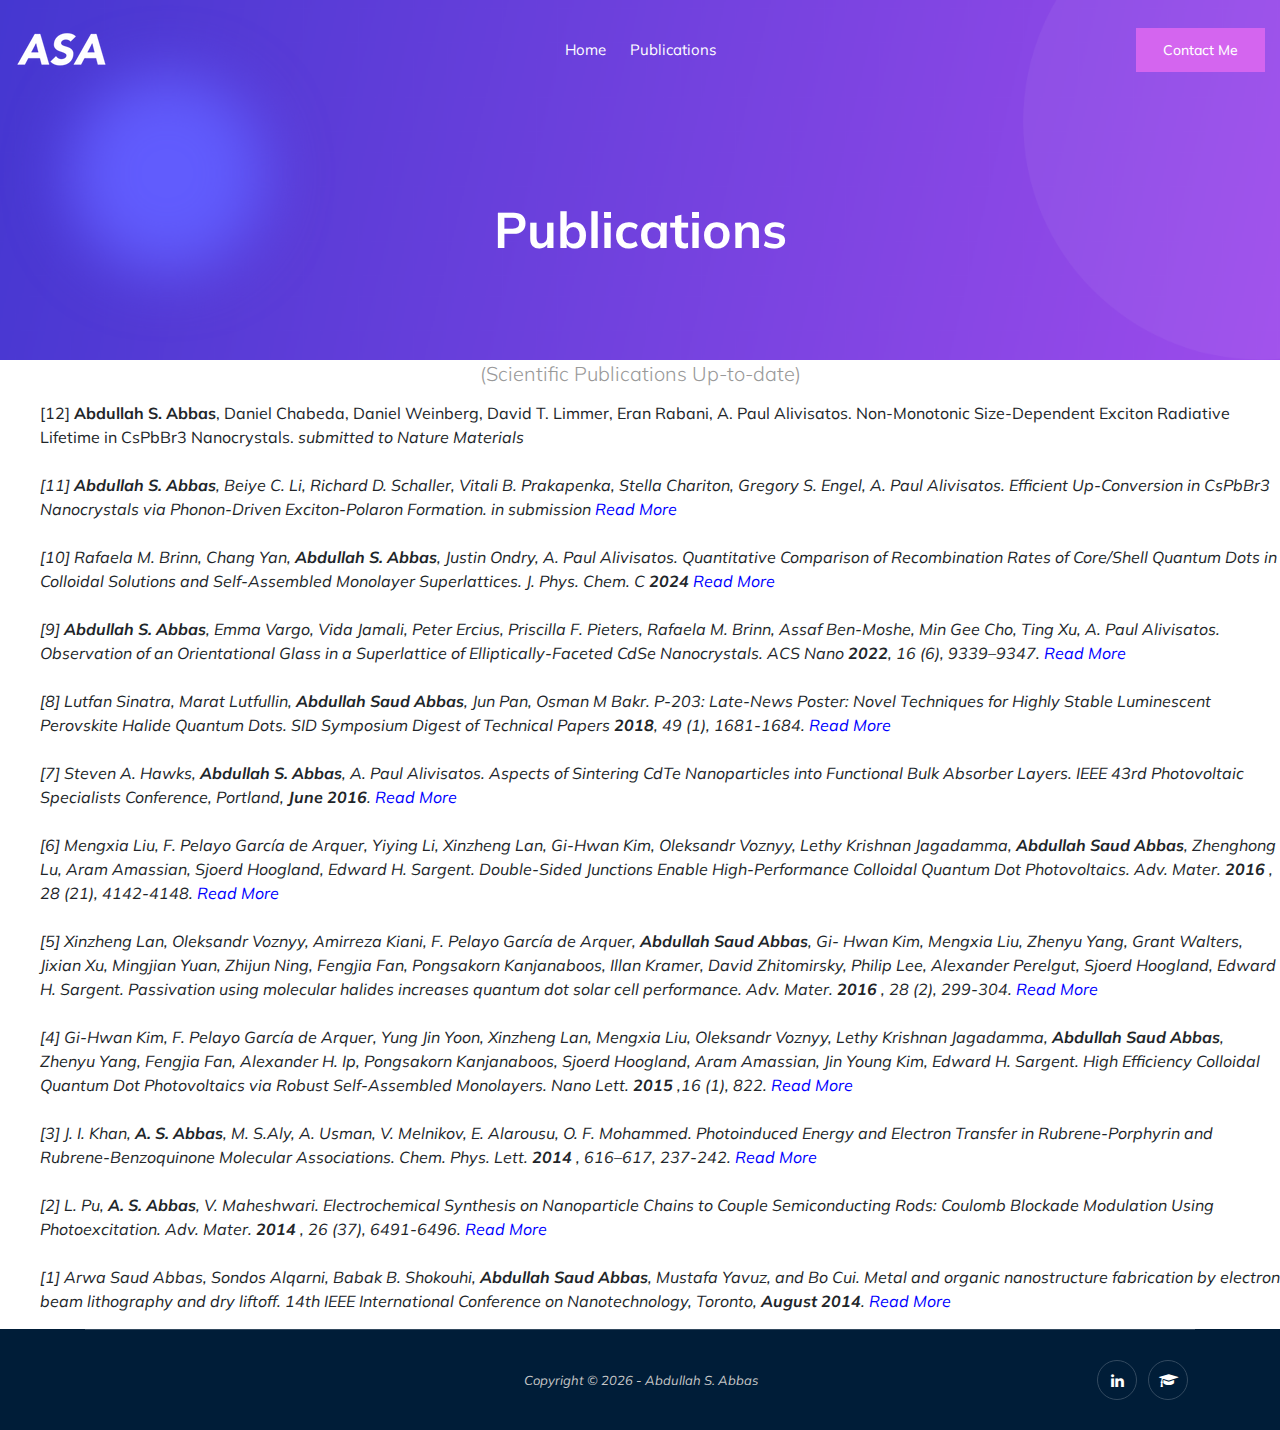
==== commit 64759b1a: "Update publications.html" ====
--- a/publications.html
+++ b/publications.html
@@ -102,7 +102,7 @@
 
 		     	 <li>[11] <strong>Abdullah S. Abbas</strong>, Beiye C. Li, Richard D. Schaller, Vitali B. Prakapenka, Stella Chariton, Gregory S. Engel, A. Paul Alivisatos. 
                             Efficient Up-Conversion in CsPbBr3 Nanocrystals via Phonon-Driven Exciton-Polaron Formation.
-                             <i>in submission</li>
+                             <i>in submission <a href="https://arxiv.org/abs/2312.07810" target="_blank" style="color:blue">Read More</a></li>
                             <br>
 					
 			 <li>[10] Rafaela M. Brinn, Chang Yan, <strong>Abdullah S. Abbas</strong>, Justin Ondry, A. Paul Alivisatos. Quantitative Comparison of Recombination Rates of Core/Shell Quantum Dots in Colloidal Solutions and Self-Assembled Monolayer Superlattices.
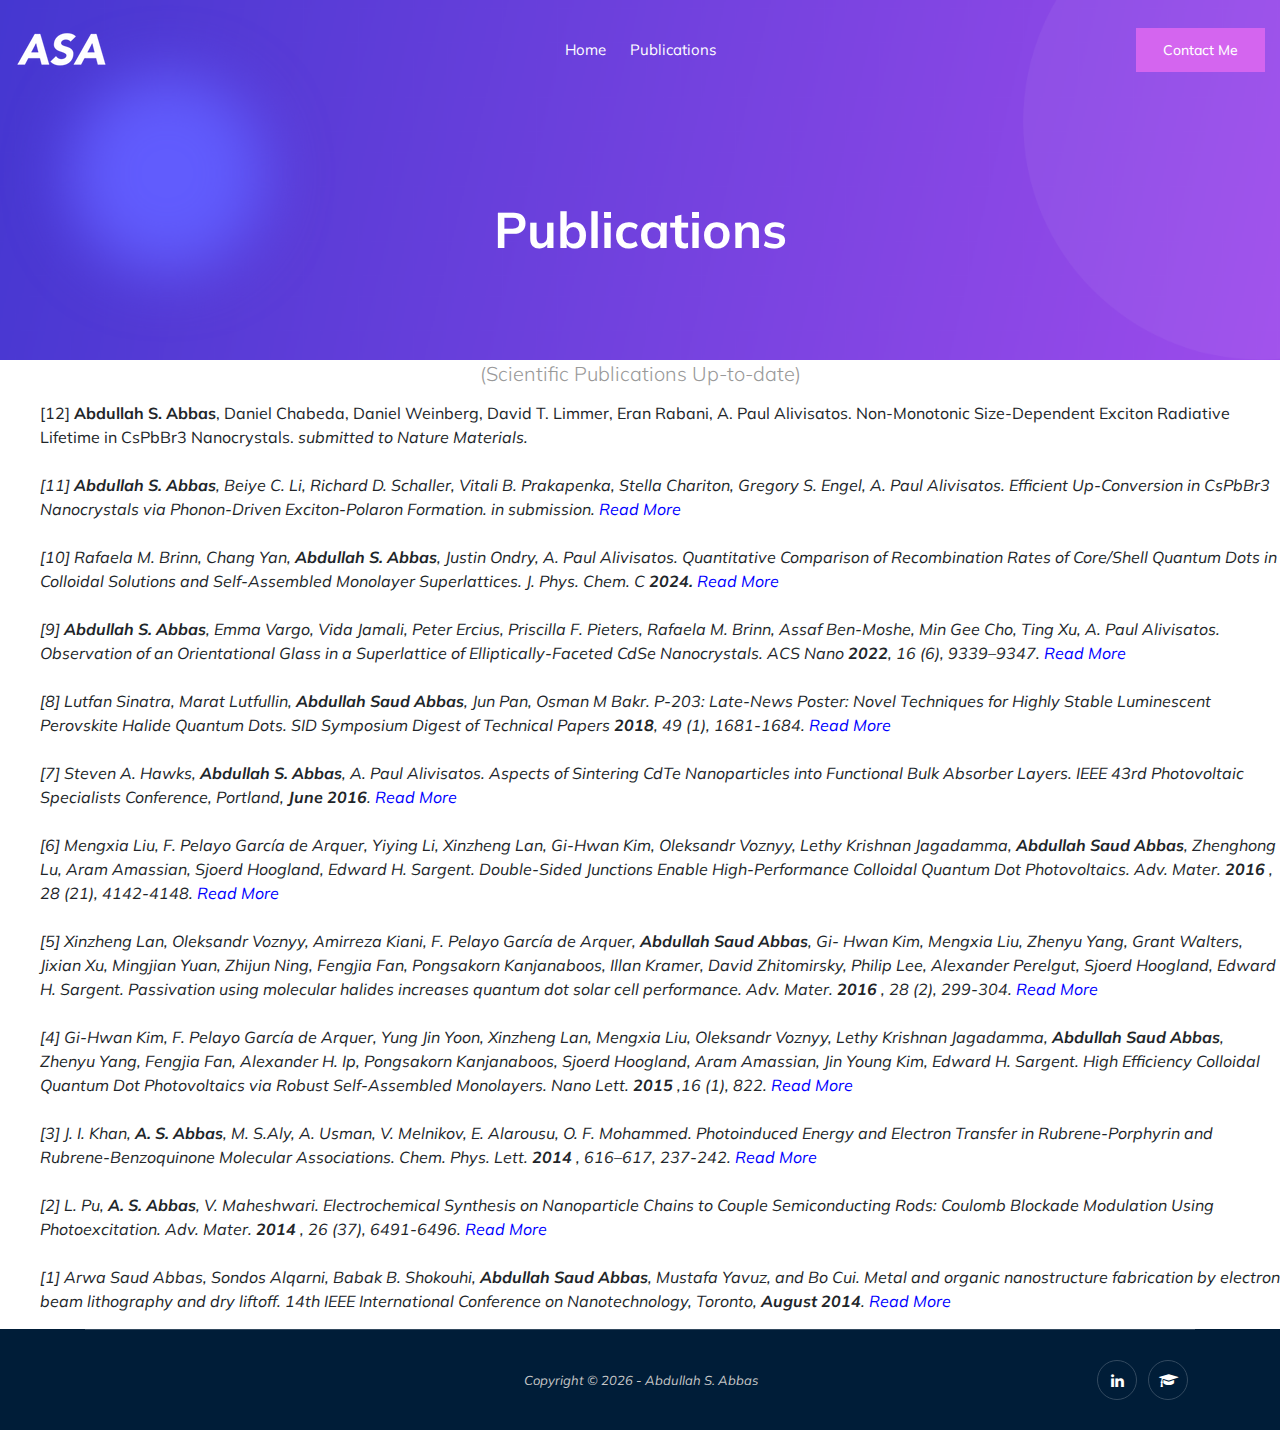
==== commit 6ad6fac7: "Update publications.html" ====
--- a/publications.html
+++ b/publications.html
@@ -97,16 +97,16 @@
 		     		<ol>
 			 <li>[12] <strong>Abdullah S. Abbas</strong>, Daniel Chabeda, Daniel Weinberg, David T. Limmer, Eran Rabani, A. Paul Alivisatos. 
                             Non-Monotonic Size-Dependent Exciton Radiative Lifetime in CsPbBr3 Nanocrystals.
-                             <i>submitted to Nature Materials</li>
+                             <i>submitted to Nature Materials.</li>
                             <br>
 
 		     	 <li>[11] <strong>Abdullah S. Abbas</strong>, Beiye C. Li, Richard D. Schaller, Vitali B. Prakapenka, Stella Chariton, Gregory S. Engel, A. Paul Alivisatos. 
                             Efficient Up-Conversion in CsPbBr3 Nanocrystals via Phonon-Driven Exciton-Polaron Formation.
-                             <i>in submission <a href="https://arxiv.org/abs/2312.07810" target="_blank" style="color:blue">Read More</a></li>
+                             <i>in submission. <a href="https://arxiv.org/abs/2312.07810" target="_blank" style="color:blue">Read More</a></li>
                             <br>
 					
 			 <li>[10] Rafaela M. Brinn, Chang Yan, <strong>Abdullah S. Abbas</strong>, Justin Ondry, A. Paul Alivisatos. Quantitative Comparison of Recombination Rates of Core/Shell Quantum Dots in Colloidal Solutions and Self-Assembled Monolayer Superlattices.
-                             <i>J. Phys. Chem. C <strong>2024</strong> <a href="https://pubs.acs.org/doi/10.1021/acs.jpcc.4c01434" target="_blank" style="color:blue">Read More</a></li>
+                             <i>J. Phys. Chem. C <strong>2024.</strong> <a href="https://pubs.acs.org/doi/10.1021/acs.jpcc.4c01434" target="_blank" style="color:blue">Read More</a></li>
                             <br>
 					
                          <li>[9] <strong>Abdullah S. Abbas</strong>, Emma Vargo, Vida Jamali, Peter Ercius, Priscilla F. Pieters, Rafaela M. Brinn, Assaf Ben-Moshe, Min Gee Cho, Ting Xu, A. Paul Alivisatos. 
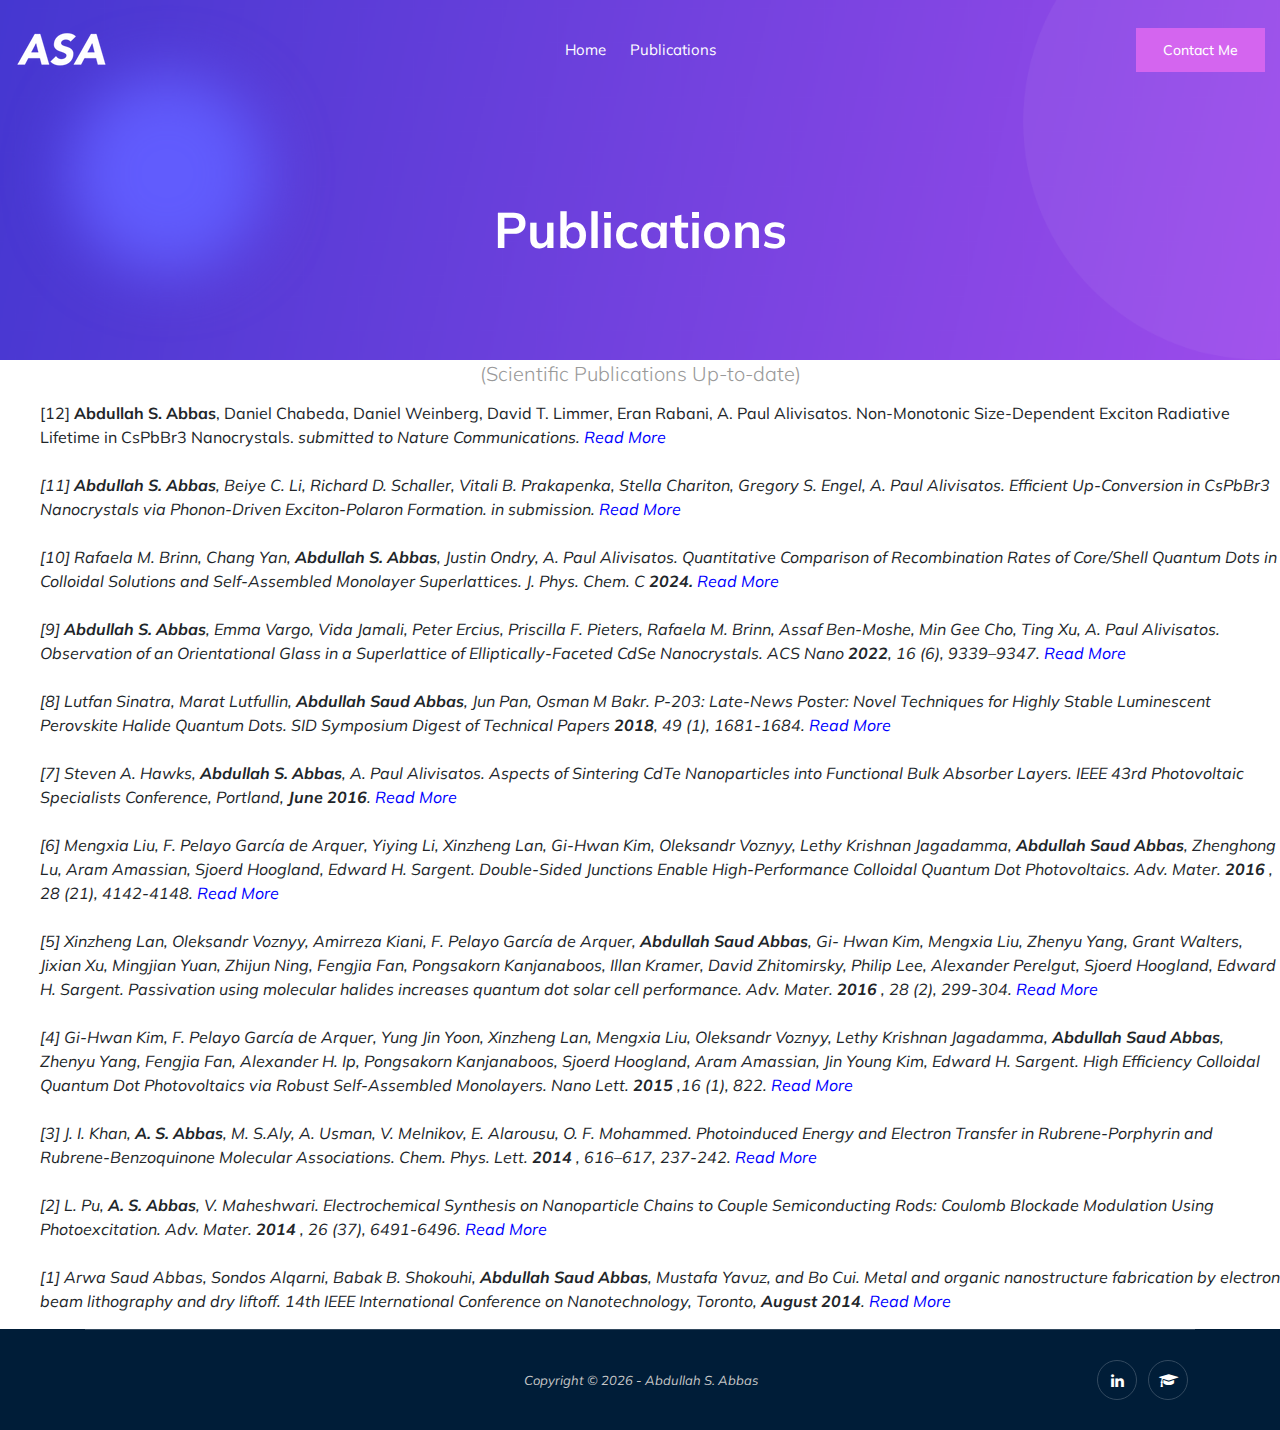
==== commit f1386062: "Update publications.html" ====
--- a/publications.html
+++ b/publications.html
@@ -97,7 +97,7 @@
 		     		<ol>
 			 <li>[12] <strong>Abdullah S. Abbas</strong>, Daniel Chabeda, Daniel Weinberg, David T. Limmer, Eran Rabani, A. Paul Alivisatos. 
                             Non-Monotonic Size-Dependent Exciton Radiative Lifetime in CsPbBr3 Nanocrystals.
-                             <i>submitted to Nature Materials.</li>
+                             <i>submitted to Nature Communications. <a href="https://arxiv.org/abs/2409.06165" target="_blank" style="color:blue">Read More</a></li>
                             <br>
 
 		     	 <li>[11] <strong>Abdullah S. Abbas</strong>, Beiye C. Li, Richard D. Schaller, Vitali B. Prakapenka, Stella Chariton, Gregory S. Engel, A. Paul Alivisatos. 
